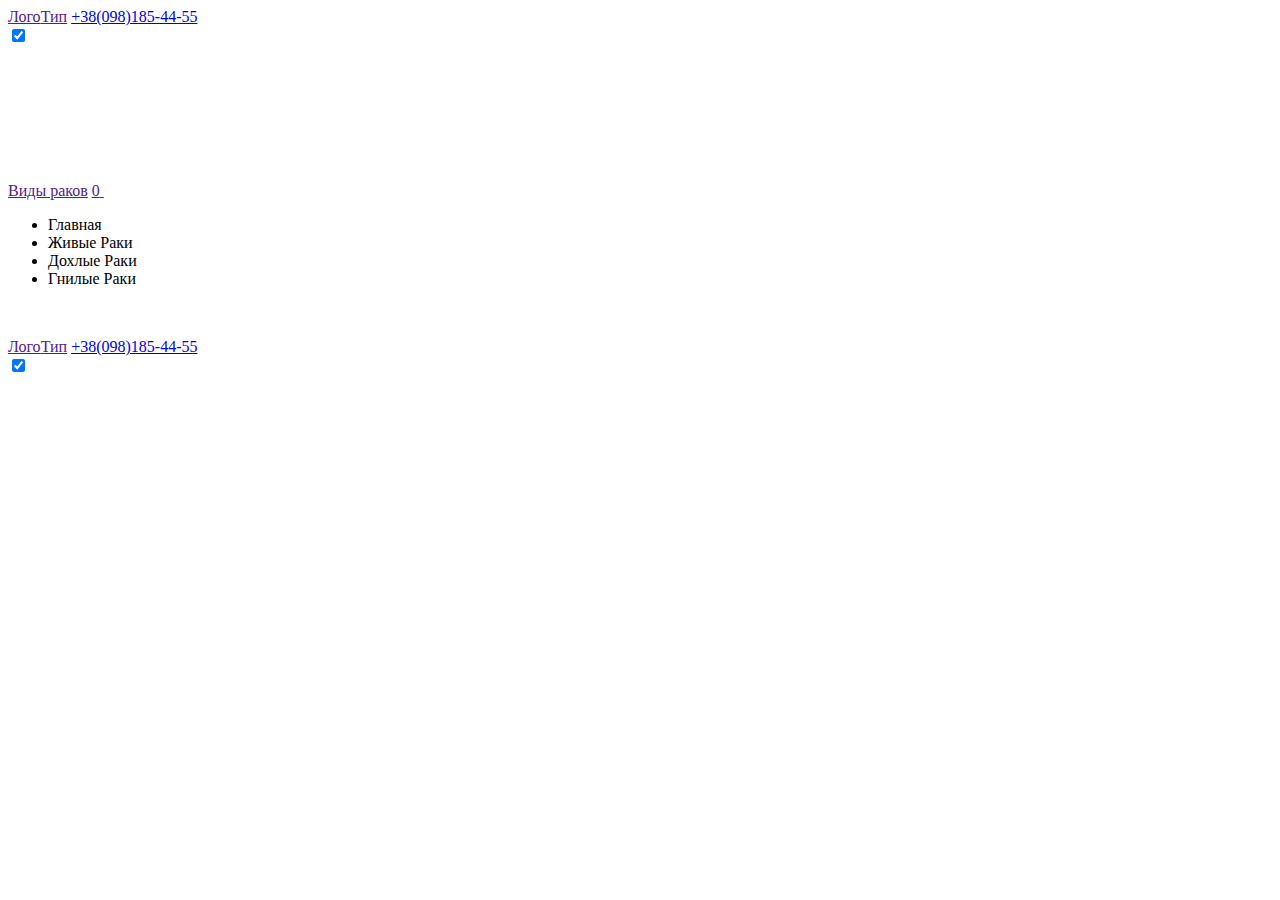
==== index.html @ a0a63b9e "Deploying to gh-pages from @ samvel216/rack-shop@b340d31bec948eea5cbb80d4e9f3c05e828962b3 🚀" ====
<!DOCTYPE html><html lang="ru"><head><meta charset="utf-8"><meta name="viewport" content="width=device-width, initial-scale=1.0"><title>Page title</title><link rel="stylesheet" href="/parcel-project-template/index.c69192d4.css"><script type="module" src="/parcel-project-template/index.b8bb5008.js"></script><script src="/parcel-project-template/index.08729a36.js" nomodule="" defer></script></head><body> <header> <div class="container"> <a href="">Лого<SPan>Тип</SPan></a> <a href="tel:+38(098)185-44-55">+38(098)185-44-55</a> <div> <a href=""> <input type="checkbox" checked> <span></span> </a></div> <a href="">Виды раков</a> <a href="" class="header-basket-link"> <span class="header-basket-span">0</span> <svg class="icon-basket"> <use href="/parcel-project-template/sprite.792d136c.svg#icon-cart"></use> </svg> </a> <div> <nav> <ul> <li class="item">Главная</li> <li class="item">Живые Раки</li> <li class="item">Дохлые Раки</li> <li class="item">Гнилые Раки</li> </ul> </nav> </div> </div> </header> <main> <section> <div class="container"> <ul class="hero-list-img"> <img src="/parcel-project-template/dsdsdsd.bf32011e.jpg" alt=""> </ul> </div> </section> </main>  <footer> <div class="container"> <a href="">Лого<SPan>Тип</SPan></a> <a href="tel:+38(098)185-44-55">+38(098)185-44-55</a> <div> <a href=""> <input type="checkbox" checked> <span></span> </a></div> <ul> </ul> </div> </footer> </body></html>
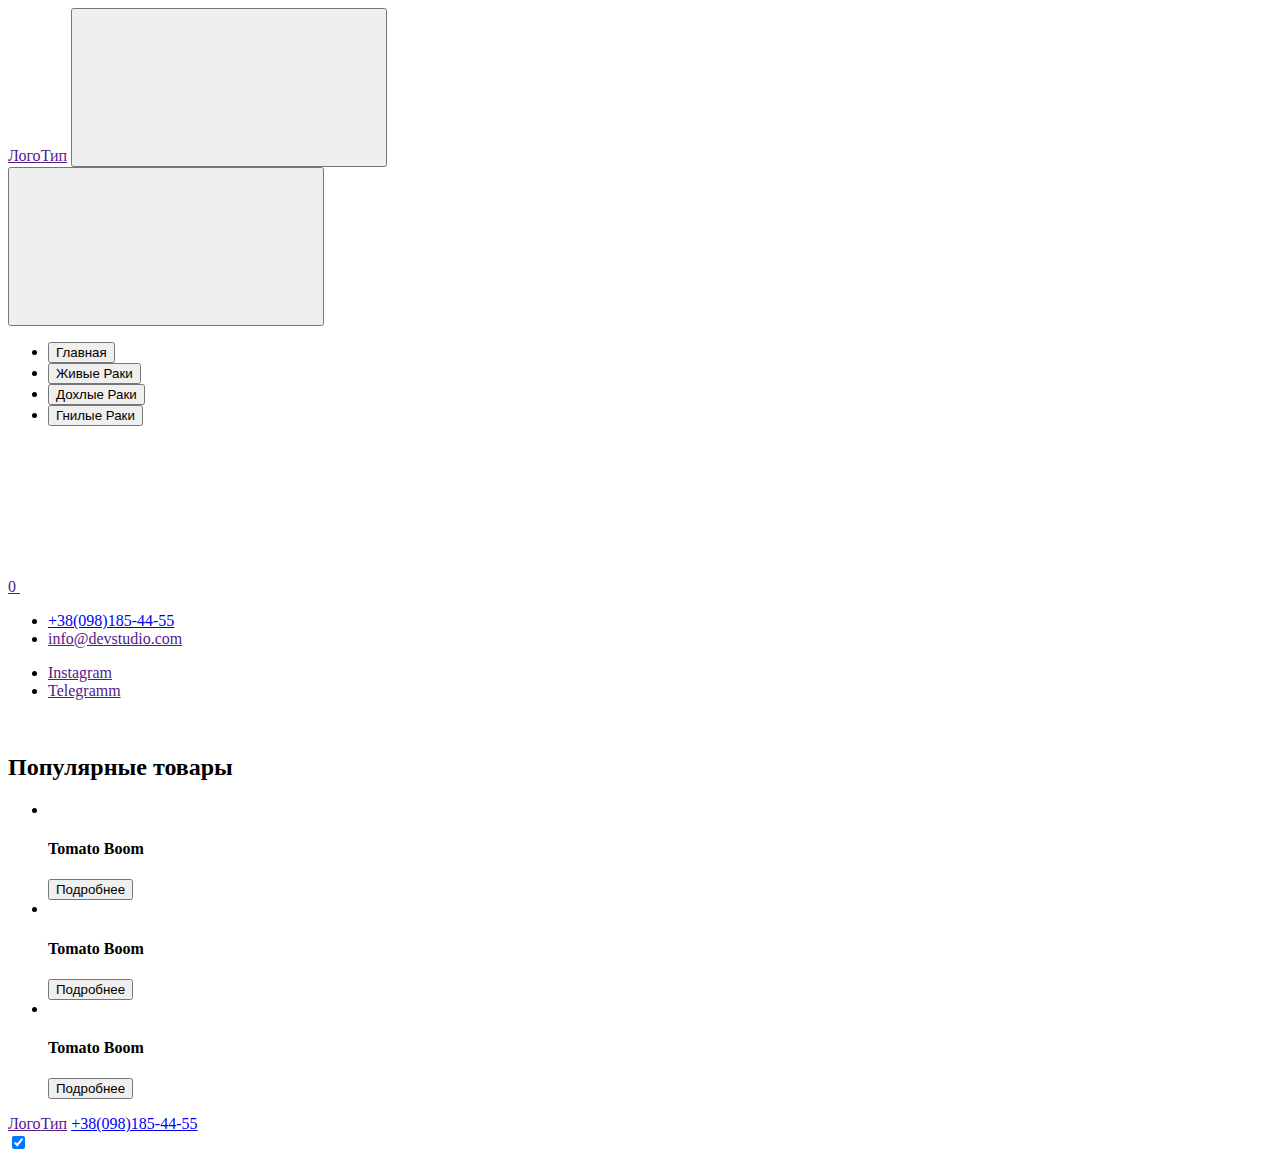
==== commit 4ef560e6: "Deploying to gh-pages from @ samvel216/rack-shop@1ed7246db6322fa211f93b2540880ab4fd7a0751 🚀" ====
--- a/index.html
+++ b/index.html
@@ -1 +1 @@
-<!DOCTYPE html><html lang="ru"><head><meta charset="utf-8"><meta name="viewport" content="width=device-width, initial-scale=1.0"><title>Page title</title><link rel="stylesheet" href="/parcel-project-template/index.c69192d4.css"><script type="module" src="/parcel-project-template/index.b8bb5008.js"></script><script src="/parcel-project-template/index.08729a36.js" nomodule="" defer></script></head><body> <header> <div class="container"> <a href="">Лого<SPan>Тип</SPan></a> <a href="tel:+38(098)185-44-55">+38(098)185-44-55</a> <div> <a href=""> <input type="checkbox" checked> <span></span> </a></div> <a href="">Виды раков</a> <a href="" class="header-basket-link"> <span class="header-basket-span">0</span> <svg class="icon-basket"> <use href="/parcel-project-template/sprite.792d136c.svg#icon-cart"></use> </svg> </a> <div> <nav> <ul> <li class="item">Главная</li> <li class="item">Живые Раки</li> <li class="item">Дохлые Раки</li> <li class="item">Гнилые Раки</li> </ul> </nav> </div> </div> </header> <main> <section> <div class="container"> <ul class="hero-list-img"> <img src="/parcel-project-template/dsdsdsd.bf32011e.jpg" alt=""> </ul> </div> </section> </main>  <footer> <div class="container"> <a href="">Лого<SPan>Тип</SPan></a> <a href="tel:+38(098)185-44-55">+38(098)185-44-55</a> <div> <a href=""> <input type="checkbox" checked> <span></span> </a></div> <ul> </ul> </div> </footer> </body></html>+<!DOCTYPE html><html lang="ru"><head><meta charset="utf-8"><meta name="viewport" content="width=device-width, initial-scale=1.0"><title>Page title</title><link rel="stylesheet" href="/parcel-project-template/index.c5e5fc7b.css"><link rel="stylesheet" href="https://cdnjs.cloudflare.com/ajax/libs/modern-normalize/1.0.0/modern-normalize.min.css" integrity="sha512-ISS7cAi1PEhQ8jnbJpJZMd29NlhNj4AWYyLOSp2CE/CsHxTCu+r+t0D2yoJudVrd0/8fTVPUVDzY5Tvli75u/g==" crossorigin><link href="https://fonts.googleapis.com/css2?family=Raleway:wght@400;500;700&family=Roboto:wght@400;500;700&display=swap" rel="stylesheet"></head><body> <header class="header"> <div class="container"> <div class="base-header-container"> <a href="" class="logo-link">Лого<SPan class="logo-span">Тип</SPan></a> <button class="mobile-header-burger-btn"> <svg class="icon-basket"> <use href="/parcel-project-template/sprite.d1fb9d0d.svg#icon-menu_40px"></use> </svg> </button> </div> <div class="mobile-header-menu-container"> <button class="mobile-header-close-button"> <svg class="mobile-header-close-icon"> <use href="/parcel-project-template/sprite.d1fb9d0d.svg#icon-Vector-17"></use> </svg> </button> <nav class="mobile-header-nav"> <ul class="mobile-header-nav-list"> <li class="item"> <button class="header-btn">Главная</button> </li> <li class="item"> <button class="header-btn">Живые Раки</button> </li> <li class="item"> <button class="header-btn">Дохлые Раки</button> </li> <li class="item"> <button class="header-btn">Гнилые Раки</button></li> </ul> </nav> <div class="header-basket-container"> <a href="" class="header-basket-link"> <span class="header-basket-span">0</span> <svg class="icon-basket"> <use href="/parcel-project-template/sprite.d1fb9d0d.svg#icon-cart"></use> </svg> </a> </div> <ul class="mobile-header-contacts-list"> <li class="item"> <a href="tel:+38(098)185-44-55" class="link">+38(098)185-44-55</a> </li> <li class="item"> <a href="" class="link">info@devstudio.com</a> </li> </ul> <ul class="mobile-header-social-list"> <li class="item"> <a href="" class="link">Instagram</a> </li> <li class="item"> <a href="" class="link">Telegramm</a> </li> </ul> </div> </div> </header> <main> <section> <div class="container"> <div class="img-hero-container"> <div> <img src="/parcel-project-template/render-photo-2.bf32011e.jpg" alt=""> </div> </div> </div> </section> <section class="product-section"> <div class="container"> <h2 class="product-main-title">Популярные товары</h2> <ul class="product-popular-list"> <li class="item"> <div class="product-card-container"> <img src="/parcel-project-template/render-photo-1.8f935313.jpg" alt=""> <div class="product-card-text-container"> <h4 class="product-card-title">Tomato Boom</h4> <button class="product-card-btn">Подробнее</button> </div> </div> </li> <li class="item"> <div class="product-card-container"> <img src="/parcel-project-template/render-photo-2.bf32011e.jpg" alt=""> <div class="product-card-text-container"> <h4 class="product-card-title">Tomato Boom</h4> <button class="product-card-btn">Подробнее</button> </div> </div> </li> <li class="item"> <div class="product-card-container"> <img src="/parcel-project-template/render-photo-3.4c637232.jpg" alt=""> <div class="product-card-text-container"> <h4 class="product-card-title">Tomato Boom</h4> <button class="product-card-btn">Подробнее</button> </div> </div> </li> </ul> </div> </section> </main> <footer> <div class="container"> <a href="">Лого<SPan>Тип</SPan></a> <a href="tel:+38(098)185-44-55">+38(098)185-44-55</a> <div> <a href=""> <input type="checkbox" checked> <span></span> </a></div> <ul> </ul> </div> </footer> <script src="/parcel-project-template/index.7f773486.js"></script> </body></html>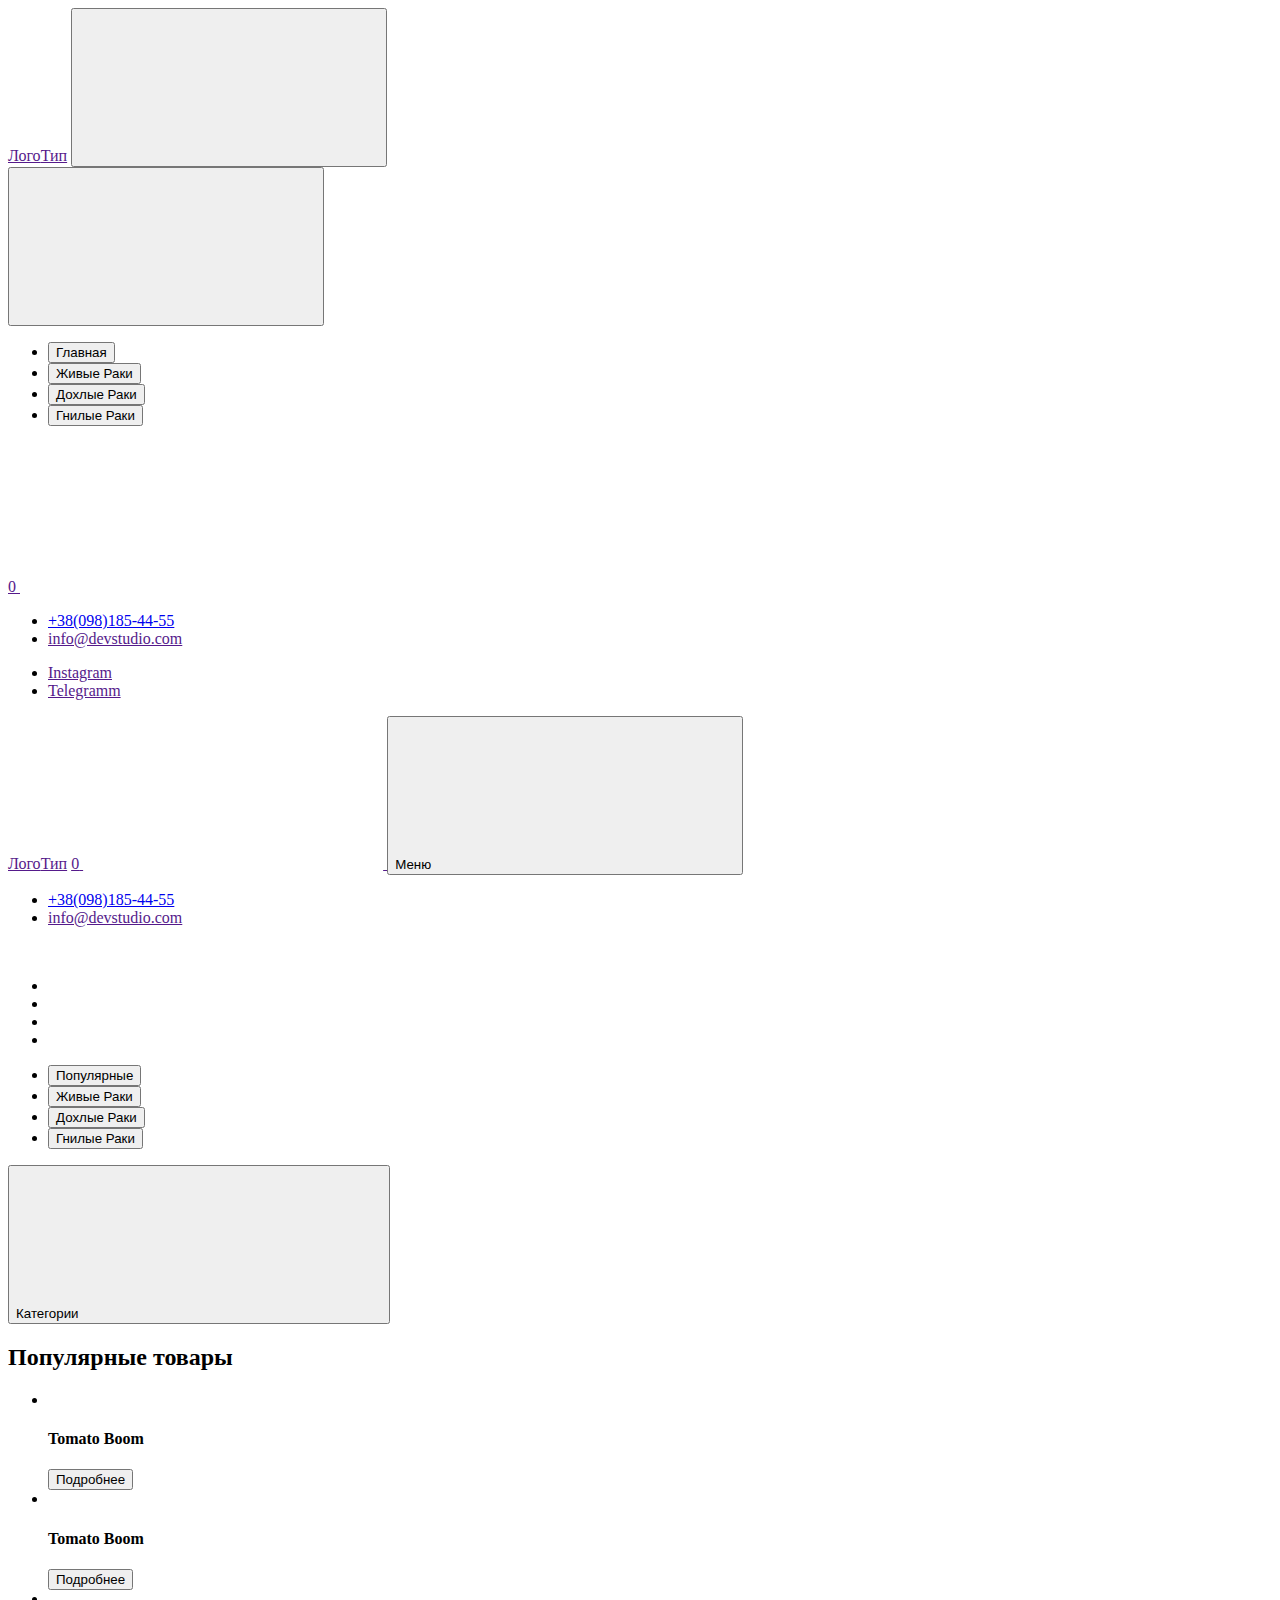
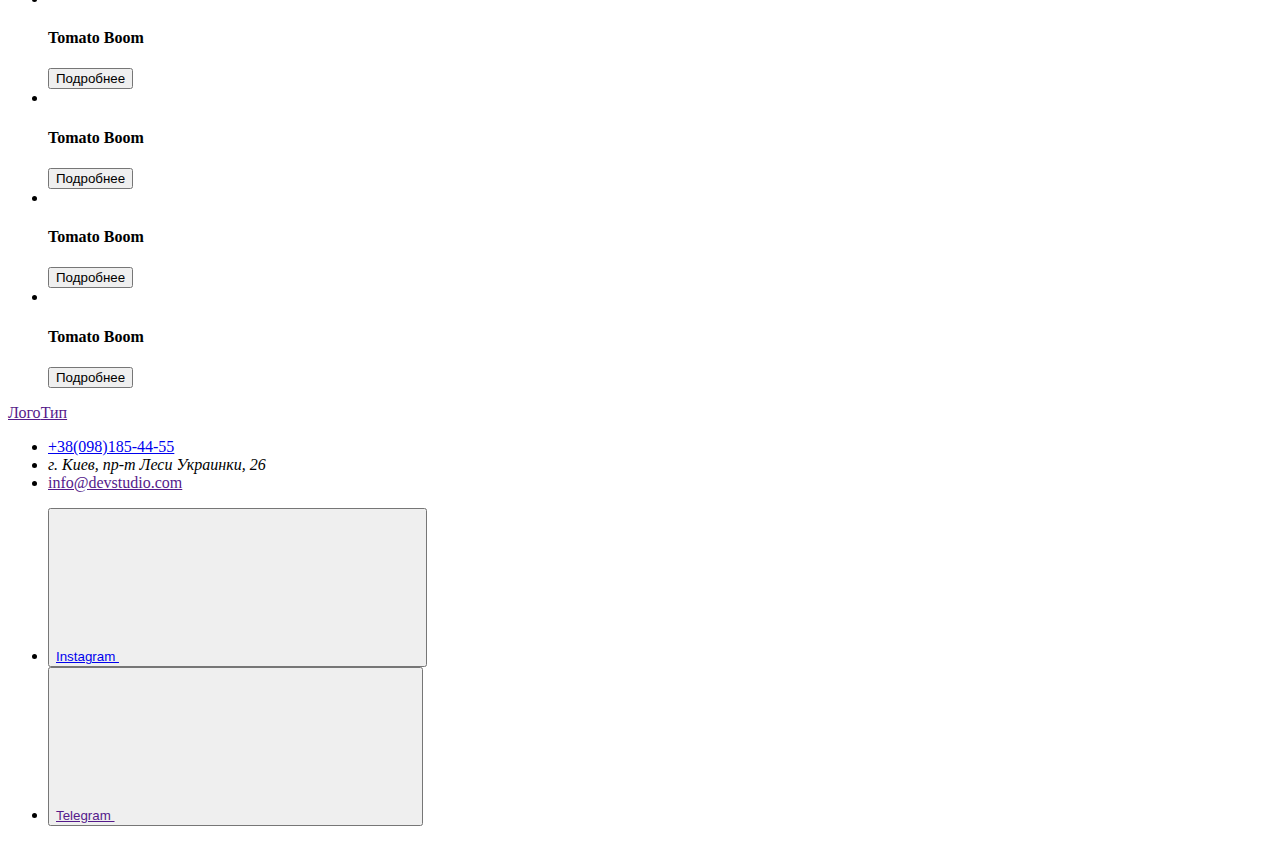
==== commit b2d41960: "Deploying to gh-pages from @ samvel216/rack-shop@a854657fcd83a76110f0c424c4496f323bcaf15a 🚀" ====
--- a/index.html
+++ b/index.html
@@ -1 +1 @@
-<!DOCTYPE html><html lang="ru"><head><meta charset="utf-8"><meta name="viewport" content="width=device-width, initial-scale=1.0"><title>Page title</title><link rel="stylesheet" href="/parcel-project-template/index.c5e5fc7b.css"><link rel="stylesheet" href="https://cdnjs.cloudflare.com/ajax/libs/modern-normalize/1.0.0/modern-normalize.min.css" integrity="sha512-ISS7cAi1PEhQ8jnbJpJZMd29NlhNj4AWYyLOSp2CE/CsHxTCu+r+t0D2yoJudVrd0/8fTVPUVDzY5Tvli75u/g==" crossorigin><link href="https://fonts.googleapis.com/css2?family=Raleway:wght@400;500;700&family=Roboto:wght@400;500;700&display=swap" rel="stylesheet"></head><body> <header class="header"> <div class="container"> <div class="base-header-container"> <a href="" class="logo-link">Лого<SPan class="logo-span">Тип</SPan></a> <button class="mobile-header-burger-btn"> <svg class="icon-basket"> <use href="/parcel-project-template/sprite.d1fb9d0d.svg#icon-menu_40px"></use> </svg> </button> </div> <div class="mobile-header-menu-container"> <button class="mobile-header-close-button"> <svg class="mobile-header-close-icon"> <use href="/parcel-project-template/sprite.d1fb9d0d.svg#icon-Vector-17"></use> </svg> </button> <nav class="mobile-header-nav"> <ul class="mobile-header-nav-list"> <li class="item"> <button class="header-btn">Главная</button> </li> <li class="item"> <button class="header-btn">Живые Раки</button> </li> <li class="item"> <button class="header-btn">Дохлые Раки</button> </li> <li class="item"> <button class="header-btn">Гнилые Раки</button></li> </ul> </nav> <div class="header-basket-container"> <a href="" class="header-basket-link"> <span class="header-basket-span">0</span> <svg class="icon-basket"> <use href="/parcel-project-template/sprite.d1fb9d0d.svg#icon-cart"></use> </svg> </a> </div> <ul class="mobile-header-contacts-list"> <li class="item"> <a href="tel:+38(098)185-44-55" class="link">+38(098)185-44-55</a> </li> <li class="item"> <a href="" class="link">info@devstudio.com</a> </li> </ul> <ul class="mobile-header-social-list"> <li class="item"> <a href="" class="link">Instagram</a> </li> <li class="item"> <a href="" class="link">Telegramm</a> </li> </ul> </div> </div> </header> <main> <section> <div class="container"> <div class="img-hero-container"> <div> <img src="/parcel-project-template/render-photo-2.bf32011e.jpg" alt=""> </div> </div> </div> </section> <section class="product-section"> <div class="container"> <h2 class="product-main-title">Популярные товары</h2> <ul class="product-popular-list"> <li class="item"> <div class="product-card-container"> <img src="/parcel-project-template/render-photo-1.8f935313.jpg" alt=""> <div class="product-card-text-container"> <h4 class="product-card-title">Tomato Boom</h4> <button class="product-card-btn">Подробнее</button> </div> </div> </li> <li class="item"> <div class="product-card-container"> <img src="/parcel-project-template/render-photo-2.bf32011e.jpg" alt=""> <div class="product-card-text-container"> <h4 class="product-card-title">Tomato Boom</h4> <button class="product-card-btn">Подробнее</button> </div> </div> </li> <li class="item"> <div class="product-card-container"> <img src="/parcel-project-template/render-photo-3.4c637232.jpg" alt=""> <div class="product-card-text-container"> <h4 class="product-card-title">Tomato Boom</h4> <button class="product-card-btn">Подробнее</button> </div> </div> </li> </ul> </div> </section> </main> <footer> <div class="container"> <a href="">Лого<SPan>Тип</SPan></a> <a href="tel:+38(098)185-44-55">+38(098)185-44-55</a> <div> <a href=""> <input type="checkbox" checked> <span></span> </a></div> <ul> </ul> </div> </footer> <script src="/parcel-project-template/index.7f773486.js"></script> </body></html>+<!DOCTYPE html><html lang="ru"><head><meta charset="utf-8"><meta name="viewport" content="width=device-width, initial-scale=1.0"><title>Page title</title><link rel="stylesheet" href="/parcel-project-template/index.13a74320.css"><link rel="stylesheet" href="https://cdnjs.cloudflare.com/ajax/libs/modern-normalize/1.0.0/modern-normalize.min.css" integrity="sha512-ISS7cAi1PEhQ8jnbJpJZMd29NlhNj4AWYyLOSp2CE/CsHxTCu+r+t0D2yoJudVrd0/8fTVPUVDzY5Tvli75u/g==" crossorigin><link href="https://fonts.googleapis.com/css2?family=Raleway:wght@400;500;700&family=Roboto:wght@400;500;700&display=swap" rel="stylesheet"></head><body> <header class="header"> <div class="container"> <div class="base-header-container"> <a href="" class="logo-link">Лого<SPan class="logo-span">Тип</SPan></a> <button class="mobile-header-burger-btn"> <svg class="icon-basket"> <use href="/parcel-project-template/sprite.e2275420.svg#icon-menu_40px"></use> </svg> </button> </div> <div class="mobile-header-menu-container"> <button class="mobile-header-close-button"> <svg class="mobile-header-close-icon"> <use href="/parcel-project-template/sprite.e2275420.svg#icon-Vector-17"></use> </svg> </button> <nav class="mobile-header-nav"> <ul class="mobile-header-nav-list"> <li class="item"> <button class="header-btn">Главная</button> </li> <li class="item"> <button class="header-btn">Живые Раки</button> </li> <li class="item"> <button class="header-btn">Дохлые Раки</button> </li> <li class="item"> <button class="header-btn">Гнилые Раки</button></li> </ul> </nav> <div class="header-basket-container"> <a href="" class="header-basket-link"> <span class="header-basket-span">0</span> <svg class="icon-basket"> <use href="/parcel-project-template/sprite.e2275420.svg#icon-cart"></use> </svg> </a> </div> <ul class="mobile-header-contacts-list"> <li class="item"> <a href="tel:+38(098)185-44-55" class="link">+38(098)185-44-55</a> </li> <li class="item"> <a href="" class="link">info@devstudio.com</a> </li> </ul> <ul class="mobile-header-social-list"> <li class="item"> <a href="" class="link">Instagram</a> </li> <li class="item"> <a href="" class="link">Telegramm</a> </li> </ul> </div> <div class="desctop-header-container"> <a href="" class="logo-link">Лого<SPan class="logo-span">Тип</SPan></a> <a href="" class="desctop-header-basket-link"> <span class="header-basket-span">0</span> <svg class="icon-basket"> <use href="/parcel-project-template/sprite.e2275420.svg#icon-cart"></use> </svg> </a> <button class="desctop-header-menu-btn">Меню <svg class="desctop-header-menu-icon"> <use href="/parcel-project-template/sprite.e2275420.svg#icon-circle-down"></use> </svg> </button> <ul class="desctop-header-contacts-list"> <li class="item"> <a href="tel:+38(098)185-44-55" class="link">+38(098)185-44-55</a> </li> <li class="item"> <a href="" class="link">info@devstudio.com</a> </li> </ul> </div> </div> </header> <main> <section> <div class="container"> <div class="img-hero-container"> <img src="/parcel-project-template/render-photo-2.bf32011e.jpg" alt=""> </div> <div class="hero-computer-container"> <ul class="hero-advantage-list"> <li class="item"> <div class="hero-card-container lalka"> <img src="/parcel-project-template/render-photo-2.bf32011e.jpg" alt=""> </div> </li> <li class="item"> <div class="hero-card-container"> <img src="/parcel-project-template/render-photo-2.bf32011e.jpg" alt=""> </div> </li> <li class="item"> <div class="hero-card-container"> <img src="/parcel-project-template/render-photo-2.bf32011e.jpg" alt=""> </div> </li> <li class="item"> <div class="hero-card-container"> <img src="/parcel-project-template/render-photo-2.bf32011e.jpg" alt=""> </div> </li> </ul> </div> </div> </section> <section class="product-section"> <div class="container"> <ul class="desctop-product-btn-list"> <li class="item"> <button class="product-btn">Популярные</button> </li> <li class="item"> <button class="product-btn">Живые Раки</button> </li> <li class="item"> <button class="product-btn">Дохлые Раки</button> </li> <li class="item"> <button class="product-btn">Гнилые Раки</button></li> </ul> <button class="product-category-btn">Категории <svg class="product-category-icon"> <use href="/parcel-project-template/sprite.e2275420.svg#icon-circle-up"></use> </svg> </button> <div class="category-container"> </div> <h2 class="product-main-title">Популярные товары</h2> <ul class="product-popular-list"> <li class="item"> <div class="product-card-container"> <img src="/parcel-project-template/render-photo-2.bf32011e.jpg" alt=""> <div class="product-card-text-container"> <h4 class="product-card-title">Tomato Boom</h4> <button class="product-card-btn">Подробнее</button> </div> </div> </li> <li class="item"> <div class="product-card-container"> <img src="/parcel-project-template/render-photo-2.bf32011e.jpg" alt=""> <div class="product-card-text-container"> <h4 class="product-card-title">Tomato Boom</h4> <button class="product-card-btn">Подробнее</button> </div> </div> </li> <li class="item"> <div class="product-card-container"> <img src="/parcel-project-template/render-photo-3.4c637232.jpg" alt=""> <div class="product-card-text-container"> <h4 class="product-card-title">Tomato Boom</h4> <button class="product-card-btn">Подробнее</button> </div> </div> </li> <li class="item"> <div class="product-card-container"> <img src="/parcel-project-template/render-photo-2.bf32011e.jpg" alt=""> <div class="product-card-text-container"> <h4 class="product-card-title">Tomato Boom</h4> <button class="product-card-btn">Подробнее</button> </div> </div> </li> <li class="item"> <div class="product-card-container"> <img src="/parcel-project-template/render-photo-2.bf32011e.jpg" alt=""> <div class="product-card-text-container"> <h4 class="product-card-title">Tomato Boom</h4> <button class="product-card-btn">Подробнее</button> </div> </div> </li> <li class="item"> <div class="product-card-container"> <img src="/parcel-project-template/render-photo-3.4c637232.jpg" alt=""> <div class="product-card-text-container"> <h4 class="product-card-title">Tomato Boom</h4> <button class="product-card-btn">Подробнее</button> </div> </div> </li> </ul> </div> </section> </main> <footer> <footer class="footer"> <div class="container"> <div class="footer-contacts-container"> <a href="" class="logo-link">Лого<SPan class="logo-span">Тип</SPan></a> <ul class="footer-contacts-list"> <li class="item"> <a href="tel:+38(098)185-44-55" class="link">+38(098)185-44-55</a> </li> <li class="item"> <address class="link">г. Киев, пр-т Леси Украинки, 26</address> </li> <li class="item"> <a href="" class="link mail-link">info@devstudio.com</a> </li> </ul> </div> <ul class="footer-social-list"> <li class="item"> <button class="footer-social-btn"> <a href="https://www.instagram.com/" class="link"> Instagram <svg class="footer-social-icon instagram-icon"> <use href="/parcel-project-template/sprite.e2275420.svg#icon-instagram"></use> </svg> </a> </button> </li> <li class="item telegramm-item"> <button class="footer-social-btn"> <a href="" class="link"> Telegram <svg class="footer-social-icon telegramm-icon"> <use href="/parcel-project-template/sprite.e2275420.svg#icon-telegram"></use> </svg> </a> </button> </li> </ul> </div> </footer> </footer> <script src="/parcel-project-template/index.7f773486.js"></script> </body></html>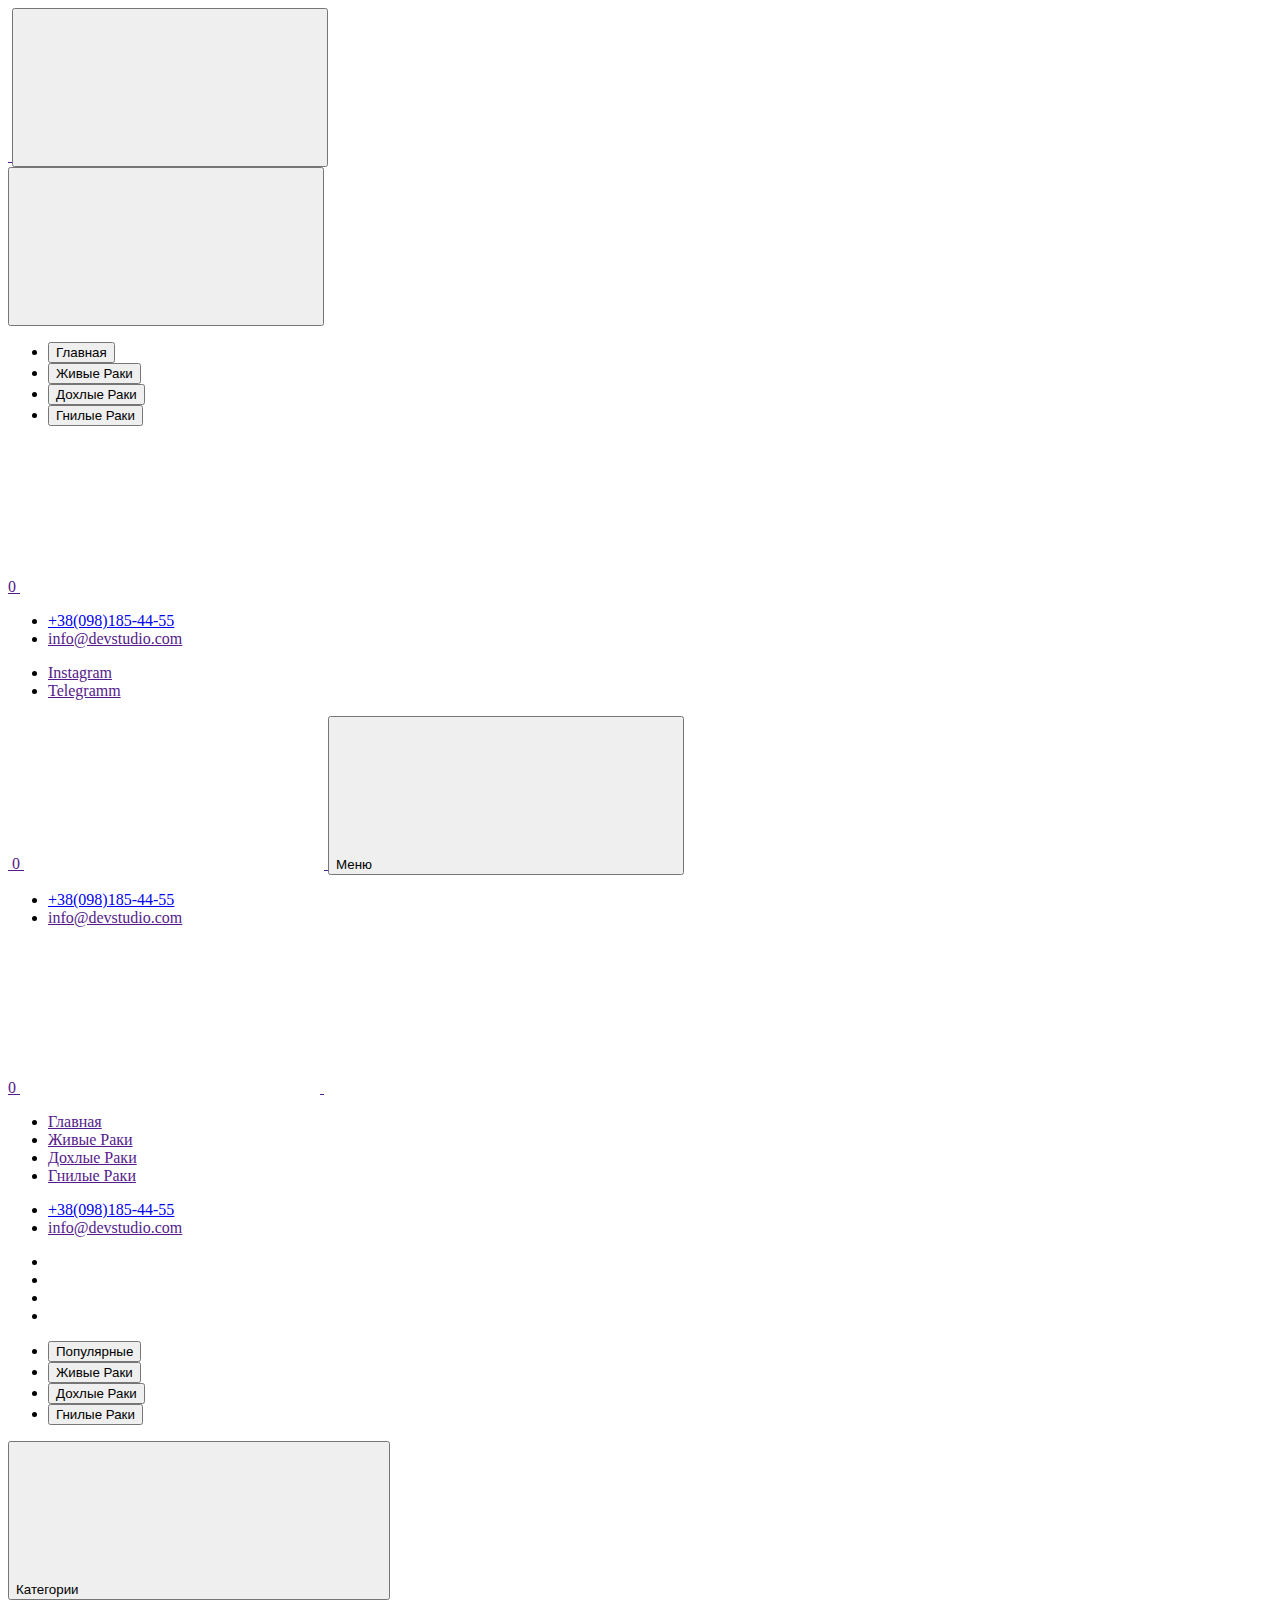
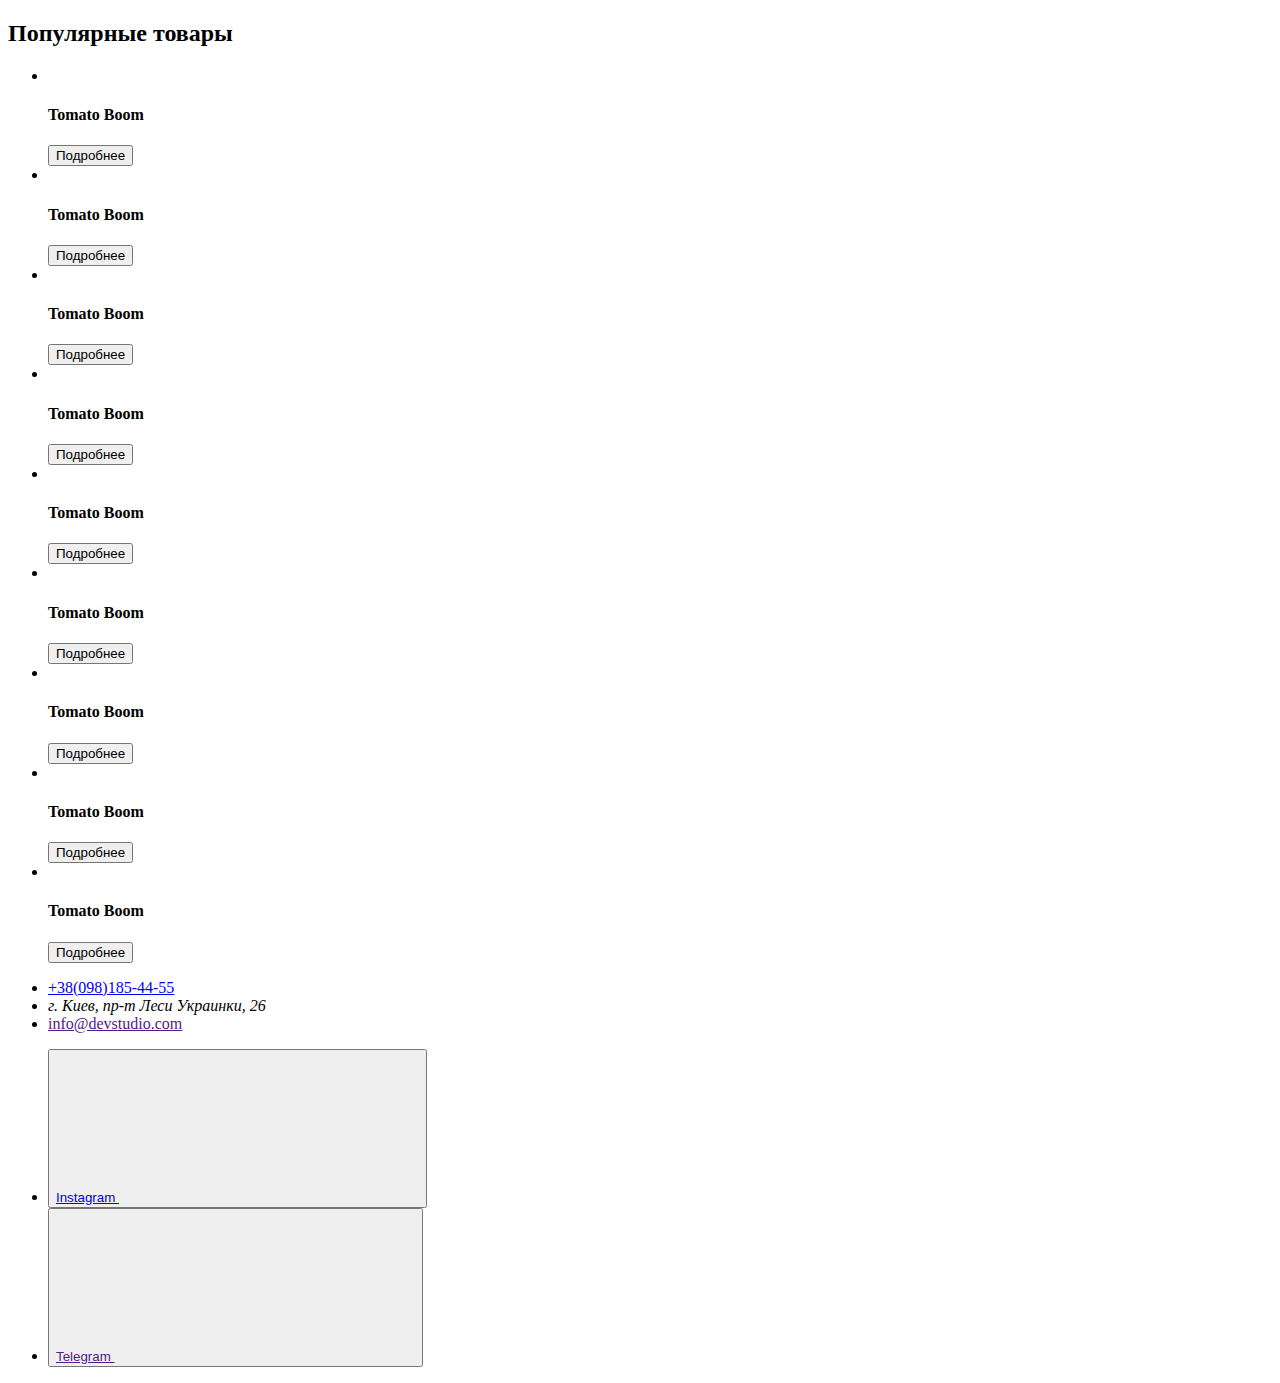
==== commit fb81039a: "Deploying to gh-pages from @ samvel216/rack-shop@9553a554e15fcb374150fcb2196486a4e9339429 🚀" ====
--- a/index.html
+++ b/index.html
@@ -1 +1 @@
-<!DOCTYPE html><html lang="ru"><head><meta charset="utf-8"><meta name="viewport" content="width=device-width, initial-scale=1.0"><title>Page title</title><link rel="stylesheet" href="/parcel-project-template/index.13a74320.css"><link rel="stylesheet" href="https://cdnjs.cloudflare.com/ajax/libs/modern-normalize/1.0.0/modern-normalize.min.css" integrity="sha512-ISS7cAi1PEhQ8jnbJpJZMd29NlhNj4AWYyLOSp2CE/CsHxTCu+r+t0D2yoJudVrd0/8fTVPUVDzY5Tvli75u/g==" crossorigin><link href="https://fonts.googleapis.com/css2?family=Raleway:wght@400;500;700&family=Roboto:wght@400;500;700&display=swap" rel="stylesheet"></head><body> <header class="header"> <div class="container"> <div class="base-header-container"> <a href="" class="logo-link">Лого<SPan class="logo-span">Тип</SPan></a> <button class="mobile-header-burger-btn"> <svg class="icon-basket"> <use href="/parcel-project-template/sprite.e2275420.svg#icon-menu_40px"></use> </svg> </button> </div> <div class="mobile-header-menu-container"> <button class="mobile-header-close-button"> <svg class="mobile-header-close-icon"> <use href="/parcel-project-template/sprite.e2275420.svg#icon-Vector-17"></use> </svg> </button> <nav class="mobile-header-nav"> <ul class="mobile-header-nav-list"> <li class="item"> <button class="header-btn">Главная</button> </li> <li class="item"> <button class="header-btn">Живые Раки</button> </li> <li class="item"> <button class="header-btn">Дохлые Раки</button> </li> <li class="item"> <button class="header-btn">Гнилые Раки</button></li> </ul> </nav> <div class="header-basket-container"> <a href="" class="header-basket-link"> <span class="header-basket-span">0</span> <svg class="icon-basket"> <use href="/parcel-project-template/sprite.e2275420.svg#icon-cart"></use> </svg> </a> </div> <ul class="mobile-header-contacts-list"> <li class="item"> <a href="tel:+38(098)185-44-55" class="link">+38(098)185-44-55</a> </li> <li class="item"> <a href="" class="link">info@devstudio.com</a> </li> </ul> <ul class="mobile-header-social-list"> <li class="item"> <a href="" class="link">Instagram</a> </li> <li class="item"> <a href="" class="link">Telegramm</a> </li> </ul> </div> <div class="desctop-header-container"> <a href="" class="logo-link">Лого<SPan class="logo-span">Тип</SPan></a> <a href="" class="desctop-header-basket-link"> <span class="header-basket-span">0</span> <svg class="icon-basket"> <use href="/parcel-project-template/sprite.e2275420.svg#icon-cart"></use> </svg> </a> <button class="desctop-header-menu-btn">Меню <svg class="desctop-header-menu-icon"> <use href="/parcel-project-template/sprite.e2275420.svg#icon-circle-down"></use> </svg> </button> <ul class="desctop-header-contacts-list"> <li class="item"> <a href="tel:+38(098)185-44-55" class="link">+38(098)185-44-55</a> </li> <li class="item"> <a href="" class="link">info@devstudio.com</a> </li> </ul> </div> </div> </header> <main> <section> <div class="container"> <div class="img-hero-container"> <img src="/parcel-project-template/render-photo-2.bf32011e.jpg" alt=""> </div> <div class="hero-computer-container"> <ul class="hero-advantage-list"> <li class="item"> <div class="hero-card-container lalka"> <img src="/parcel-project-template/render-photo-2.bf32011e.jpg" alt=""> </div> </li> <li class="item"> <div class="hero-card-container"> <img src="/parcel-project-template/render-photo-2.bf32011e.jpg" alt=""> </div> </li> <li class="item"> <div class="hero-card-container"> <img src="/parcel-project-template/render-photo-2.bf32011e.jpg" alt=""> </div> </li> <li class="item"> <div class="hero-card-container"> <img src="/parcel-project-template/render-photo-2.bf32011e.jpg" alt=""> </div> </li> </ul> </div> </div> </section> <section class="product-section"> <div class="container"> <ul class="desctop-product-btn-list"> <li class="item"> <button class="product-btn">Популярные</button> </li> <li class="item"> <button class="product-btn">Живые Раки</button> </li> <li class="item"> <button class="product-btn">Дохлые Раки</button> </li> <li class="item"> <button class="product-btn">Гнилые Раки</button></li> </ul> <button class="product-category-btn">Категории <svg class="product-category-icon"> <use href="/parcel-project-template/sprite.e2275420.svg#icon-circle-up"></use> </svg> </button> <div class="category-container"> </div> <h2 class="product-main-title">Популярные товары</h2> <ul class="product-popular-list"> <li class="item"> <div class="product-card-container"> <img src="/parcel-project-template/render-photo-2.bf32011e.jpg" alt=""> <div class="product-card-text-container"> <h4 class="product-card-title">Tomato Boom</h4> <button class="product-card-btn">Подробнее</button> </div> </div> </li> <li class="item"> <div class="product-card-container"> <img src="/parcel-project-template/render-photo-2.bf32011e.jpg" alt=""> <div class="product-card-text-container"> <h4 class="product-card-title">Tomato Boom</h4> <button class="product-card-btn">Подробнее</button> </div> </div> </li> <li class="item"> <div class="product-card-container"> <img src="/parcel-project-template/render-photo-3.4c637232.jpg" alt=""> <div class="product-card-text-container"> <h4 class="product-card-title">Tomato Boom</h4> <button class="product-card-btn">Подробнее</button> </div> </div> </li> <li class="item"> <div class="product-card-container"> <img src="/parcel-project-template/render-photo-2.bf32011e.jpg" alt=""> <div class="product-card-text-container"> <h4 class="product-card-title">Tomato Boom</h4> <button class="product-card-btn">Подробнее</button> </div> </div> </li> <li class="item"> <div class="product-card-container"> <img src="/parcel-project-template/render-photo-2.bf32011e.jpg" alt=""> <div class="product-card-text-container"> <h4 class="product-card-title">Tomato Boom</h4> <button class="product-card-btn">Подробнее</button> </div> </div> </li> <li class="item"> <div class="product-card-container"> <img src="/parcel-project-template/render-photo-3.4c637232.jpg" alt=""> <div class="product-card-text-container"> <h4 class="product-card-title">Tomato Boom</h4> <button class="product-card-btn">Подробнее</button> </div> </div> </li> </ul> </div> </section> </main> <footer> <footer class="footer"> <div class="container"> <div class="footer-contacts-container"> <a href="" class="logo-link">Лого<SPan class="logo-span">Тип</SPan></a> <ul class="footer-contacts-list"> <li class="item"> <a href="tel:+38(098)185-44-55" class="link">+38(098)185-44-55</a> </li> <li class="item"> <address class="link">г. Киев, пр-т Леси Украинки, 26</address> </li> <li class="item"> <a href="" class="link mail-link">info@devstudio.com</a> </li> </ul> </div> <ul class="footer-social-list"> <li class="item"> <button class="footer-social-btn"> <a href="https://www.instagram.com/" class="link"> Instagram <svg class="footer-social-icon instagram-icon"> <use href="/parcel-project-template/sprite.e2275420.svg#icon-instagram"></use> </svg> </a> </button> </li> <li class="item telegramm-item"> <button class="footer-social-btn"> <a href="" class="link"> Telegram <svg class="footer-social-icon telegramm-icon"> <use href="/parcel-project-template/sprite.e2275420.svg#icon-telegram"></use> </svg> </a> </button> </li> </ul> </div> </footer> </footer> <script src="/parcel-project-template/index.7f773486.js"></script> </body></html>+<!DOCTYPE html><html lang="ru"><head><meta charset="utf-8"><meta name="viewport" content="width=device-width, initial-scale=1.0"><title>Page title</title><link rel="stylesheet" href="/parcel-project-template/index.309d6676.css"><link rel="stylesheet" href="https://cdnjs.cloudflare.com/ajax/libs/modern-normalize/1.0.0/modern-normalize.min.css" integrity="sha512-ISS7cAi1PEhQ8jnbJpJZMd29NlhNj4AWYyLOSp2CE/CsHxTCu+r+t0D2yoJudVrd0/8fTVPUVDzY5Tvli75u/g==" crossorigin><link href="https://fonts.googleapis.com/css2?family=Raleway:wght@400;500;700&family=Roboto:wght@400;500;700&display=swap" rel="stylesheet"><link rel="preconnect" href="https://fonts.googleapis.com"><link rel="preconnect" href="https://fonts.gstatic.com" crossorigin><link href="https://fonts.googleapis.com/css2?family=Edu+SA+Beginner:wght@400;500;700&family=Ibarra+Real+Nova:wght@400;700&display=swap" rel="stylesheet"></head><body> <header class="header"> <div class="container"> <div class="base-header-container"> <a href="" class="logo-link"> <img src="/parcel-project-template/LOGO%20PNG.278137b2.png" alt="" class="logo-img"> </a> <button class="mobile-header-burger-btn"> <svg class="icon-basket"> <use href="/parcel-project-template/sprite.e2275420.svg#icon-menu_40px"></use> </svg> </button> </div> <div class="mobile-header-menu-container"> <button class="mobile-header-close-button"> <svg class="mobile-header-close-icon"> <use href="/parcel-project-template/sprite.e2275420.svg#icon-Vector-17"></use> </svg> </button> <nav class="mobile-header-nav"> <ul class="mobile-header-nav-list"> <li class="item"> <button class="header-btn">Главная</button> </li> <li class="item"> <button class="header-btn">Живые Раки</button> </li> <li class="item"> <button class="header-btn">Дохлые Раки</button> </li> <li class="item"> <button class="header-btn">Гнилые Раки</button></li> </ul> </nav> <div class="header-basket-container"> <a href="" class="header-basket-link"> <span class="header-basket-span">0</span> <svg class="icon-basket"> <use href="/parcel-project-template/sprite.e2275420.svg#icon-cart"></use> </svg> </a> </div> <ul class="mobile-header-contacts-list"> <li class="item"> <a href="tel:+38(098)185-44-55" class="link">+38(098)185-44-55</a> </li> <li class="item"> <a href="" class="link">info@devstudio.com</a> </li> </ul> <ul class="mobile-header-social-list"> <li class="item"> <a href="" class="link">Instagram</a> </li> <li class="item"> <a href="" class="link">Telegramm</a> </li> </ul> </div> <div class="desctop-header-container"> <a href="" class="logo-link"> <img src="/parcel-project-template/LOGO%20PNG.278137b2.png" alt="" class="logo-img"> </a> <a href="" class="desctop-header-basket-link"> <span class="header-basket-span">0</span> <svg class="icon-basket"> <use href="/parcel-project-template/sprite.e2275420.svg#icon-cart"></use> </svg> </a> <button class="desctop-header-menu-btn">Меню <svg class="desctop-header-menu-icon"> <use href="/parcel-project-template/sprite.e2275420.svg#icon-circle-down"></use> </svg> </button> <ul class="desctop-header-contacts-list"> <li class="item"> <a href="tel:+38(098)185-44-55" class="link">+38(098)185-44-55</a> </li> <li class="item"> <a href="" class="link">info@devstudio.com</a> </li> </ul> </div> <div class="computer-header-container"> <a href="" class="header-basket-link"> <span class="header-basket-span">0</span> <svg class="icon-basket"> <use href="/parcel-project-template/sprite.e2275420.svg#icon-cart"></use> </svg> </a> <a href="" class="logo-link"> <img src="/parcel-project-template/LOGO%20PNG.278137b2.png" alt="" class="logo-img"> </a> <nav class="computer-header-nav"> <ul class="computer-header-nav-list"> <li class="item"> <a href="" class="link">Главная</a> </li> <li class="item"> <a href="" class="link">Живые Раки</a> </li> <li class="item"> <a href="" class="link">Дохлые Раки</a> </li> <li class="item"> <a href="" class="link">Гнилые Раки</a> </li></ul> </nav> <ul class="computer-header-contacts-list"> <li class="item"> <a href="tel:+38(098)185-44-55" class="link">+38(098)185-44-55</a> </li> <li class="item"> <a href="" class="link">info@devstudio.com</a> </li> </ul> </div> </div> </header> <main> <section class="section-hero"> <div class="container"> <div class="img-hero-container"> </div> <div class="hero-computer-container"> <ul class="hero-advantage-list"> <li class="item"> <div class="hero-card-container lalka"> <img src="/parcel-project-template/9c4721fbb621d43e630199d13e42daae-quality_100Xresize_crop_1Xallow_enlarge_0Xw_680Xh_510.12fd7b69.jpg" alt=""> </div> </li> <li class="item"> <div class="hero-card-container"> <img src="/parcel-project-template/9c4721fbb621d43e630199d13e42daae-quality_100Xresize_crop_1Xallow_enlarge_0Xw_680Xh_510.12fd7b69.jpg" alt=""> </div> </li> <li class="item"> <div class="hero-card-container"> <img src="/parcel-project-template/9c4721fbb621d43e630199d13e42daae-quality_100Xresize_crop_1Xallow_enlarge_0Xw_680Xh_510.12fd7b69.jpg" alt=""> </div> </li> <li class="item"> <div class="hero-card-container"> <img src="/parcel-project-template/9c4721fbb621d43e630199d13e42daae-quality_100Xresize_crop_1Xallow_enlarge_0Xw_680Xh_510.12fd7b69.jpg" alt=""> </div> </li> </ul> </div> </div> </section> <section class="product-section"> <div class="container"> <ul class="desctop-product-btn-list"> <li class="item"> <button class="product-btn">Популярные</button> </li> <li class="item"> <button class="product-btn">Живые Раки</button> </li> <li class="item"> <button class="product-btn">Дохлые Раки</button> </li> <li class="item"> <button class="product-btn">Гнилые Раки</button></li> </ul> <button class="product-category-btn">Категории <svg class="product-category-icon"> <use href="/parcel-project-template/sprite.e2275420.svg#icon-circle-up"></use> </svg> </button> <div class="category-container"> </div> <h2 class="product-main-title">Популярные товары</h2> <ul class="product-popular-list"> <li class="item"> <div class="product-card-container"> <img src="/parcel-project-template/9c4721fbb621d43e630199d13e42daae-quality_100Xresize_crop_1Xallow_enlarge_0Xw_680Xh_510.12fd7b69.jpg" alt=""> <div class="product-card-text-container"> <h4 class="product-card-title">Tomato Boom</h4> <button class="product-card-btn">Подробнее</button> </div> </div> </li> <li class="item"> <div class="product-card-container"> <img src="/parcel-project-template/9c4721fbb621d43e630199d13e42daae-quality_100Xresize_crop_1Xallow_enlarge_0Xw_680Xh_510.12fd7b69.jpg" alt=""> <div class="product-card-text-container"> <h4 class="product-card-title">Tomato Boom</h4> <button class="product-card-btn">Подробнее</button> </div> </div> </li> <li class="item"> <div class="product-card-container"> <img src="/parcel-project-template/9c4721fbb621d43e630199d13e42daae-quality_100Xresize_crop_1Xallow_enlarge_0Xw_680Xh_510.12fd7b69.jpg" alt=""> <div class="product-card-text-container"> <h4 class="product-card-title">Tomato Boom</h4> <button class="product-card-btn">Подробнее</button> </div> </div> </li> <li class="item"> <div class="product-card-container"> <img src="/parcel-project-template/9c4721fbb621d43e630199d13e42daae-quality_100Xresize_crop_1Xallow_enlarge_0Xw_680Xh_510.12fd7b69.jpg" alt=""> <div class="product-card-text-container"> <h4 class="product-card-title">Tomato Boom</h4> <button class="product-card-btn">Подробнее</button> </div> </div> </li> <li class="item"> <div class="product-card-container"> <img src="/parcel-project-template/9c4721fbb621d43e630199d13e42daae-quality_100Xresize_crop_1Xallow_enlarge_0Xw_680Xh_510.12fd7b69.jpg" alt=""> <div class="product-card-text-container"> <h4 class="product-card-title">Tomato Boom</h4> <button class="product-card-btn">Подробнее</button> </div> </div> </li> <li class="item"> <div class="product-card-container"> <img src="/parcel-project-template/9c4721fbb621d43e630199d13e42daae-quality_100Xresize_crop_1Xallow_enlarge_0Xw_680Xh_510.12fd7b69.jpg" alt=""> <div class="product-card-text-container"> <h4 class="product-card-title">Tomato Boom</h4> <button class="product-card-btn">Подробнее</button> </div> </div> </li> <li class="item"> <div class="product-card-container"> <img src="/parcel-project-template/9c4721fbb621d43e630199d13e42daae-quality_100Xresize_crop_1Xallow_enlarge_0Xw_680Xh_510.12fd7b69.jpg" alt=""> <div class="product-card-text-container"> <h4 class="product-card-title">Tomato Boom</h4> <button class="product-card-btn">Подробнее</button> </div> </div> </li> <li class="item"> <div class="product-card-container"> <img src="/parcel-project-template/9c4721fbb621d43e630199d13e42daae-quality_100Xresize_crop_1Xallow_enlarge_0Xw_680Xh_510.12fd7b69.jpg" alt=""> <div class="product-card-text-container"> <h4 class="product-card-title">Tomato Boom</h4> <button class="product-card-btn">Подробнее</button> </div> </div> </li> <li class="item"> <div class="product-card-container"> <img src="/parcel-project-template/9c4721fbb621d43e630199d13e42daae-quality_100Xresize_crop_1Xallow_enlarge_0Xw_680Xh_510.12fd7b69.jpg" alt=""> <div class="product-card-text-container"> <h4 class="product-card-title">Tomato Boom</h4> <button class="product-card-btn">Подробнее</button> </div> </div> </li> </ul> </div> </section> </main> <footer> <footer class="footer"> <div class="container"> <div class="footer-contacts-container"> <ul class="footer-contacts-list"> <li class="item"> <a href="tel:+38(098)185-44-55" class="link">+38(098)185-44-55</a> </li> <li class="item"> <address class="link">г. Киев, пр-т Леси Украинки, 26</address> </li> <li class="item"> <a href="" class="link mail-link">info@devstudio.com</a> </li> </ul> </div> <ul class="footer-social-list"> <li class="item"> <button class="footer-social-btn"> <a href="https://www.instagram.com/" class="link"> Instagram <svg class="footer-social-icon instagram-icon"> <use href="/parcel-project-template/sprite.e2275420.svg#icon-instagram"></use> </svg> </a> </button> </li> <li class="item telegramm-item"> <button class="footer-social-btn"> <a href="" class="link"> Telegram <svg class="footer-social-icon telegramm-icon"> <use href="/parcel-project-template/sprite.e2275420.svg#icon-telegram"></use> </svg> </a> </button> </li> </ul> </div> </footer> </footer> <script src="/parcel-project-template/index.7f773486.js"></script> </body></html>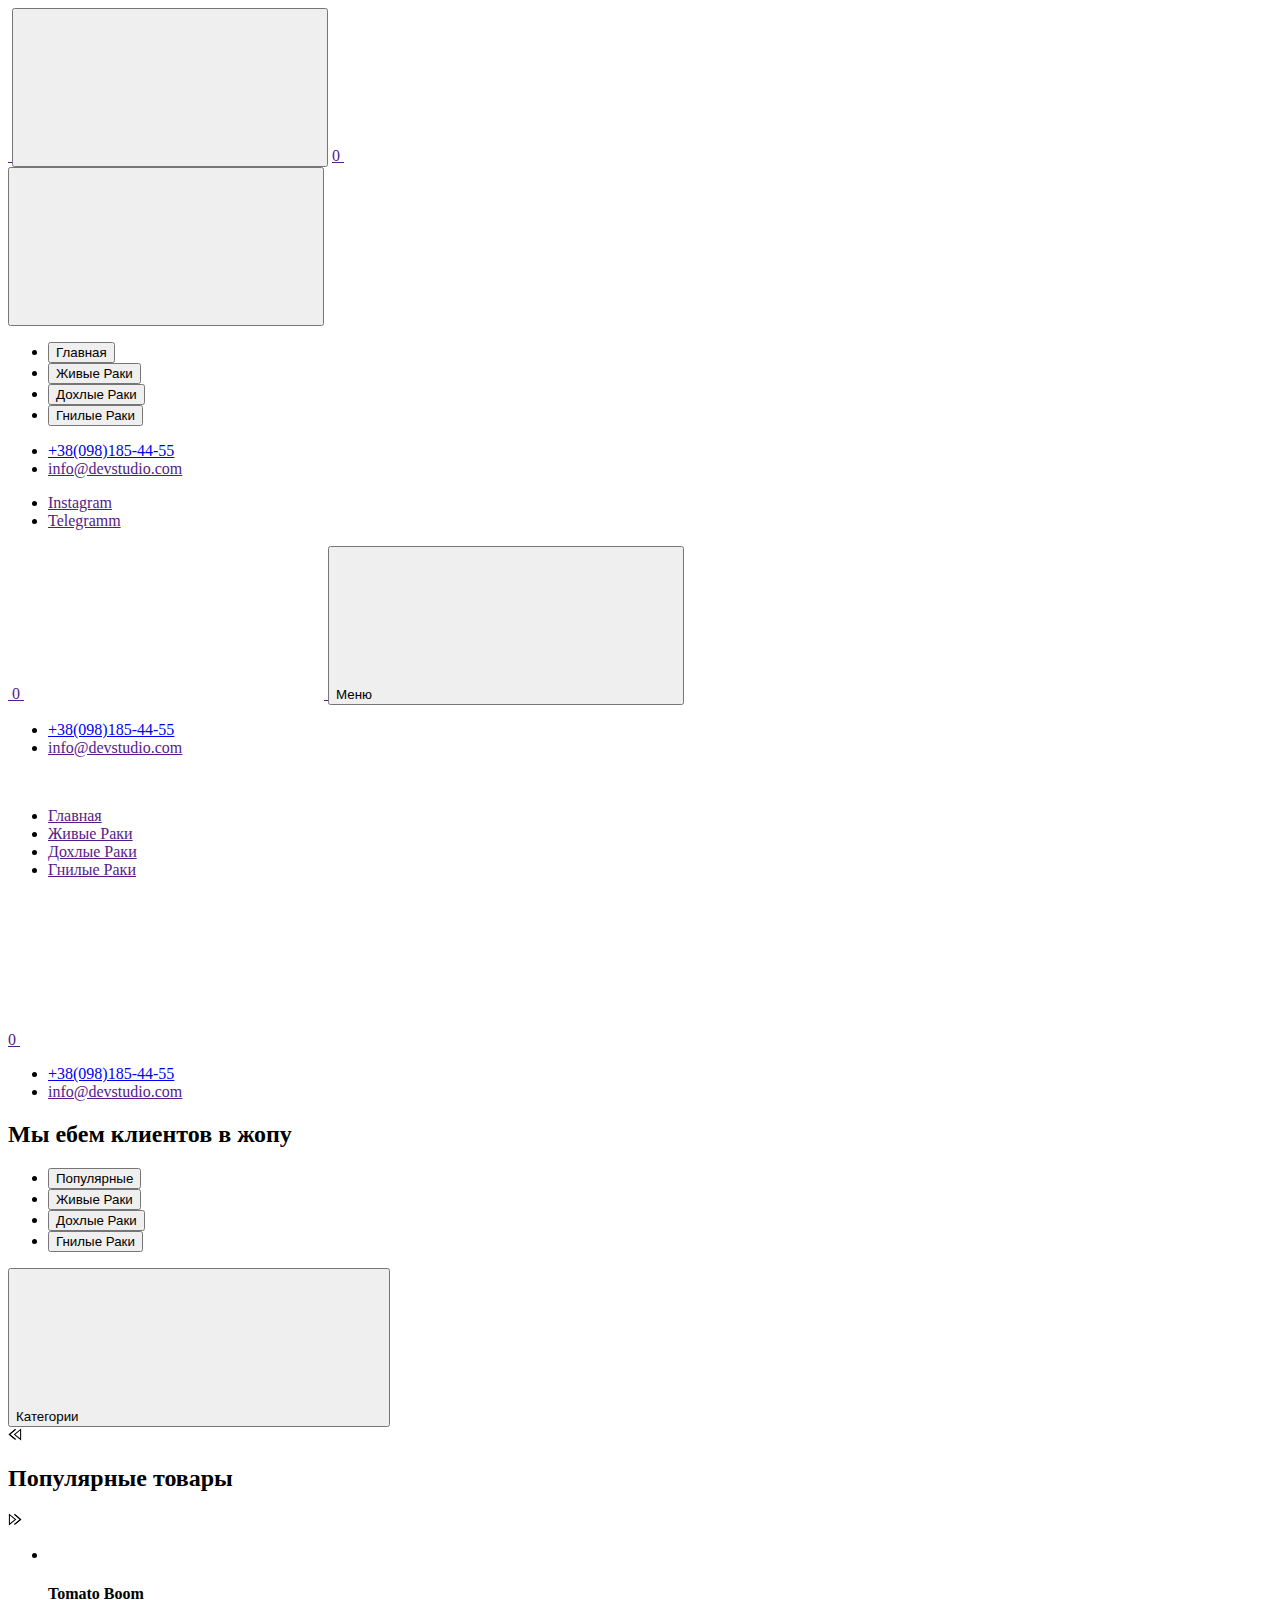
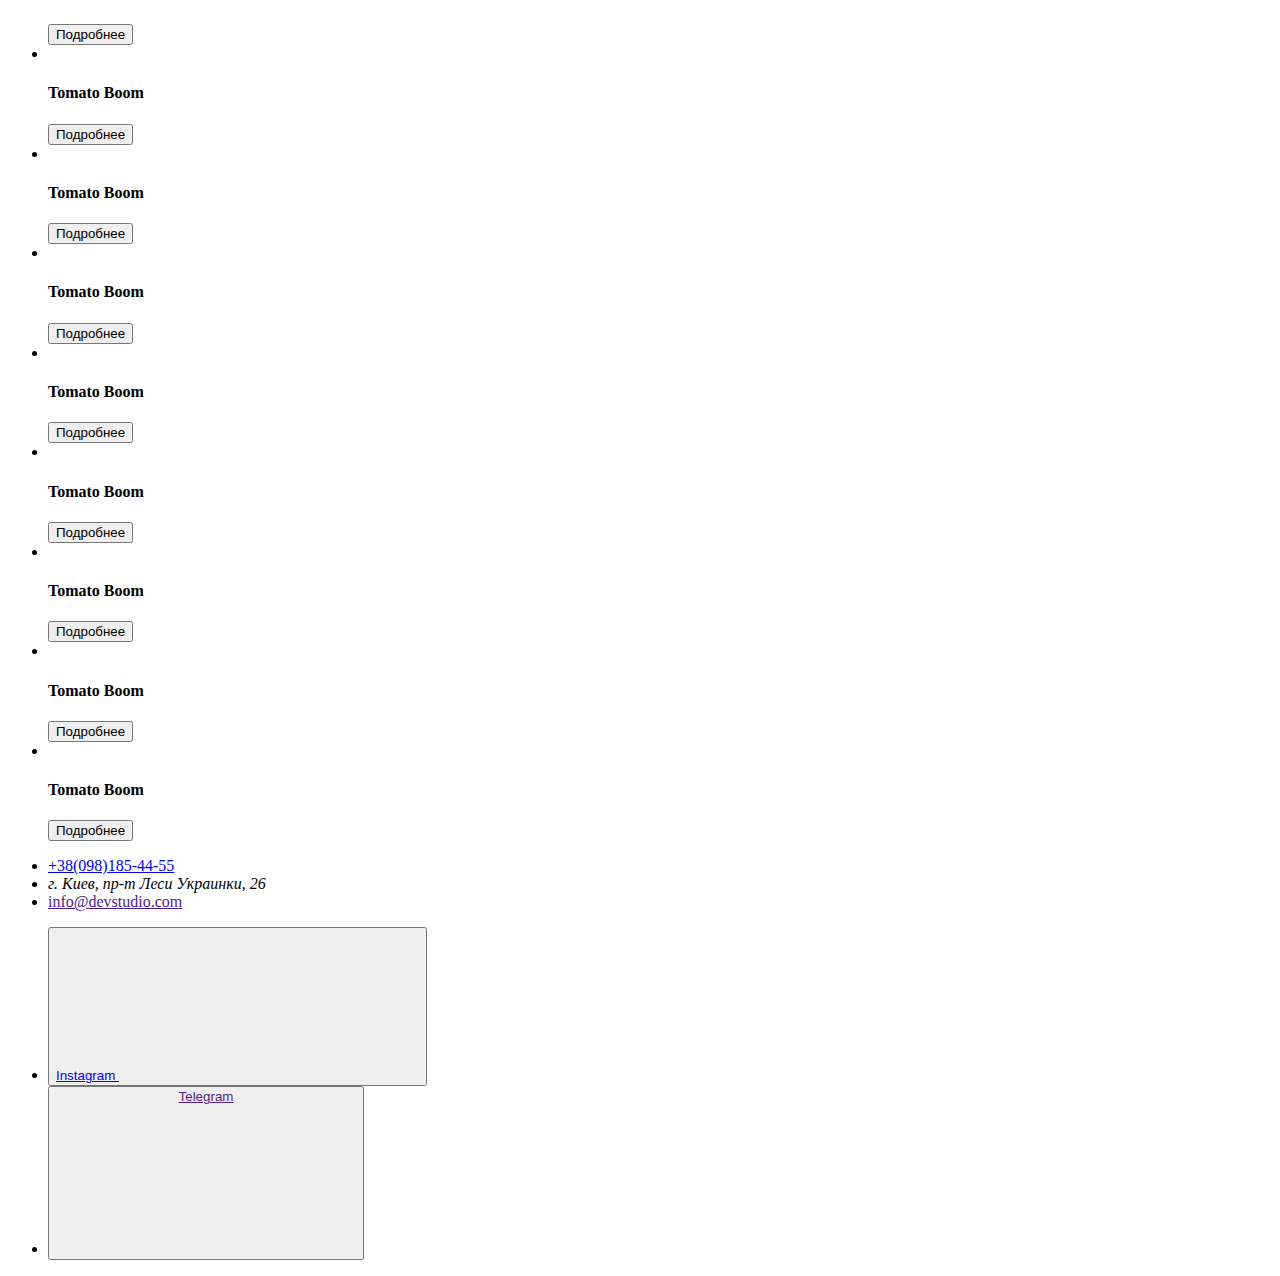
==== commit 2b73a775: "Deploying to gh-pages from @ samvel216/rack-shop@6c1f80c6f479d8948b4f0469947b08a7ab0ece9f 🚀" ====
--- a/index.html
+++ b/index.html
@@ -1 +1 @@
-<!DOCTYPE html><html lang="ru"><head><meta charset="utf-8"><meta name="viewport" content="width=device-width, initial-scale=1.0"><title>Page title</title><link rel="stylesheet" href="/parcel-project-template/index.309d6676.css"><link rel="stylesheet" href="https://cdnjs.cloudflare.com/ajax/libs/modern-normalize/1.0.0/modern-normalize.min.css" integrity="sha512-ISS7cAi1PEhQ8jnbJpJZMd29NlhNj4AWYyLOSp2CE/CsHxTCu+r+t0D2yoJudVrd0/8fTVPUVDzY5Tvli75u/g==" crossorigin><link href="https://fonts.googleapis.com/css2?family=Raleway:wght@400;500;700&family=Roboto:wght@400;500;700&display=swap" rel="stylesheet"><link rel="preconnect" href="https://fonts.googleapis.com"><link rel="preconnect" href="https://fonts.gstatic.com" crossorigin><link href="https://fonts.googleapis.com/css2?family=Edu+SA+Beginner:wght@400;500;700&family=Ibarra+Real+Nova:wght@400;700&display=swap" rel="stylesheet"></head><body> <header class="header"> <div class="container"> <div class="base-header-container"> <a href="" class="logo-link"> <img src="/parcel-project-template/LOGO%20PNG.278137b2.png" alt="" class="logo-img"> </a> <button class="mobile-header-burger-btn"> <svg class="icon-basket"> <use href="/parcel-project-template/sprite.e2275420.svg#icon-menu_40px"></use> </svg> </button> </div> <div class="mobile-header-menu-container"> <button class="mobile-header-close-button"> <svg class="mobile-header-close-icon"> <use href="/parcel-project-template/sprite.e2275420.svg#icon-Vector-17"></use> </svg> </button> <nav class="mobile-header-nav"> <ul class="mobile-header-nav-list"> <li class="item"> <button class="header-btn">Главная</button> </li> <li class="item"> <button class="header-btn">Живые Раки</button> </li> <li class="item"> <button class="header-btn">Дохлые Раки</button> </li> <li class="item"> <button class="header-btn">Гнилые Раки</button></li> </ul> </nav> <div class="header-basket-container"> <a href="" class="header-basket-link"> <span class="header-basket-span">0</span> <svg class="icon-basket"> <use href="/parcel-project-template/sprite.e2275420.svg#icon-cart"></use> </svg> </a> </div> <ul class="mobile-header-contacts-list"> <li class="item"> <a href="tel:+38(098)185-44-55" class="link">+38(098)185-44-55</a> </li> <li class="item"> <a href="" class="link">info@devstudio.com</a> </li> </ul> <ul class="mobile-header-social-list"> <li class="item"> <a href="" class="link">Instagram</a> </li> <li class="item"> <a href="" class="link">Telegramm</a> </li> </ul> </div> <div class="desctop-header-container"> <a href="" class="logo-link"> <img src="/parcel-project-template/LOGO%20PNG.278137b2.png" alt="" class="logo-img"> </a> <a href="" class="desctop-header-basket-link"> <span class="header-basket-span">0</span> <svg class="icon-basket"> <use href="/parcel-project-template/sprite.e2275420.svg#icon-cart"></use> </svg> </a> <button class="desctop-header-menu-btn">Меню <svg class="desctop-header-menu-icon"> <use href="/parcel-project-template/sprite.e2275420.svg#icon-circle-down"></use> </svg> </button> <ul class="desctop-header-contacts-list"> <li class="item"> <a href="tel:+38(098)185-44-55" class="link">+38(098)185-44-55</a> </li> <li class="item"> <a href="" class="link">info@devstudio.com</a> </li> </ul> </div> <div class="computer-header-container"> <a href="" class="header-basket-link"> <span class="header-basket-span">0</span> <svg class="icon-basket"> <use href="/parcel-project-template/sprite.e2275420.svg#icon-cart"></use> </svg> </a> <a href="" class="logo-link"> <img src="/parcel-project-template/LOGO%20PNG.278137b2.png" alt="" class="logo-img"> </a> <nav class="computer-header-nav"> <ul class="computer-header-nav-list"> <li class="item"> <a href="" class="link">Главная</a> </li> <li class="item"> <a href="" class="link">Живые Раки</a> </li> <li class="item"> <a href="" class="link">Дохлые Раки</a> </li> <li class="item"> <a href="" class="link">Гнилые Раки</a> </li></ul> </nav> <ul class="computer-header-contacts-list"> <li class="item"> <a href="tel:+38(098)185-44-55" class="link">+38(098)185-44-55</a> </li> <li class="item"> <a href="" class="link">info@devstudio.com</a> </li> </ul> </div> </div> </header> <main> <section class="section-hero"> <div class="container"> <div class="img-hero-container"> </div> <div class="hero-computer-container"> <ul class="hero-advantage-list"> <li class="item"> <div class="hero-card-container lalka"> <img src="/parcel-project-template/9c4721fbb621d43e630199d13e42daae-quality_100Xresize_crop_1Xallow_enlarge_0Xw_680Xh_510.12fd7b69.jpg" alt=""> </div> </li> <li class="item"> <div class="hero-card-container"> <img src="/parcel-project-template/9c4721fbb621d43e630199d13e42daae-quality_100Xresize_crop_1Xallow_enlarge_0Xw_680Xh_510.12fd7b69.jpg" alt=""> </div> </li> <li class="item"> <div class="hero-card-container"> <img src="/parcel-project-template/9c4721fbb621d43e630199d13e42daae-quality_100Xresize_crop_1Xallow_enlarge_0Xw_680Xh_510.12fd7b69.jpg" alt=""> </div> </li> <li class="item"> <div class="hero-card-container"> <img src="/parcel-project-template/9c4721fbb621d43e630199d13e42daae-quality_100Xresize_crop_1Xallow_enlarge_0Xw_680Xh_510.12fd7b69.jpg" alt=""> </div> </li> </ul> </div> </div> </section> <section class="product-section"> <div class="container"> <ul class="desctop-product-btn-list"> <li class="item"> <button class="product-btn">Популярные</button> </li> <li class="item"> <button class="product-btn">Живые Раки</button> </li> <li class="item"> <button class="product-btn">Дохлые Раки</button> </li> <li class="item"> <button class="product-btn">Гнилые Раки</button></li> </ul> <button class="product-category-btn">Категории <svg class="product-category-icon"> <use href="/parcel-project-template/sprite.e2275420.svg#icon-circle-up"></use> </svg> </button> <div class="category-container"> </div> <h2 class="product-main-title">Популярные товары</h2> <ul class="product-popular-list"> <li class="item"> <div class="product-card-container"> <img src="/parcel-project-template/9c4721fbb621d43e630199d13e42daae-quality_100Xresize_crop_1Xallow_enlarge_0Xw_680Xh_510.12fd7b69.jpg" alt=""> <div class="product-card-text-container"> <h4 class="product-card-title">Tomato Boom</h4> <button class="product-card-btn">Подробнее</button> </div> </div> </li> <li class="item"> <div class="product-card-container"> <img src="/parcel-project-template/9c4721fbb621d43e630199d13e42daae-quality_100Xresize_crop_1Xallow_enlarge_0Xw_680Xh_510.12fd7b69.jpg" alt=""> <div class="product-card-text-container"> <h4 class="product-card-title">Tomato Boom</h4> <button class="product-card-btn">Подробнее</button> </div> </div> </li> <li class="item"> <div class="product-card-container"> <img src="/parcel-project-template/9c4721fbb621d43e630199d13e42daae-quality_100Xresize_crop_1Xallow_enlarge_0Xw_680Xh_510.12fd7b69.jpg" alt=""> <div class="product-card-text-container"> <h4 class="product-card-title">Tomato Boom</h4> <button class="product-card-btn">Подробнее</button> </div> </div> </li> <li class="item"> <div class="product-card-container"> <img src="/parcel-project-template/9c4721fbb621d43e630199d13e42daae-quality_100Xresize_crop_1Xallow_enlarge_0Xw_680Xh_510.12fd7b69.jpg" alt=""> <div class="product-card-text-container"> <h4 class="product-card-title">Tomato Boom</h4> <button class="product-card-btn">Подробнее</button> </div> </div> </li> <li class="item"> <div class="product-card-container"> <img src="/parcel-project-template/9c4721fbb621d43e630199d13e42daae-quality_100Xresize_crop_1Xallow_enlarge_0Xw_680Xh_510.12fd7b69.jpg" alt=""> <div class="product-card-text-container"> <h4 class="product-card-title">Tomato Boom</h4> <button class="product-card-btn">Подробнее</button> </div> </div> </li> <li class="item"> <div class="product-card-container"> <img src="/parcel-project-template/9c4721fbb621d43e630199d13e42daae-quality_100Xresize_crop_1Xallow_enlarge_0Xw_680Xh_510.12fd7b69.jpg" alt=""> <div class="product-card-text-container"> <h4 class="product-card-title">Tomato Boom</h4> <button class="product-card-btn">Подробнее</button> </div> </div> </li> <li class="item"> <div class="product-card-container"> <img src="/parcel-project-template/9c4721fbb621d43e630199d13e42daae-quality_100Xresize_crop_1Xallow_enlarge_0Xw_680Xh_510.12fd7b69.jpg" alt=""> <div class="product-card-text-container"> <h4 class="product-card-title">Tomato Boom</h4> <button class="product-card-btn">Подробнее</button> </div> </div> </li> <li class="item"> <div class="product-card-container"> <img src="/parcel-project-template/9c4721fbb621d43e630199d13e42daae-quality_100Xresize_crop_1Xallow_enlarge_0Xw_680Xh_510.12fd7b69.jpg" alt=""> <div class="product-card-text-container"> <h4 class="product-card-title">Tomato Boom</h4> <button class="product-card-btn">Подробнее</button> </div> </div> </li> <li class="item"> <div class="product-card-container"> <img src="/parcel-project-template/9c4721fbb621d43e630199d13e42daae-quality_100Xresize_crop_1Xallow_enlarge_0Xw_680Xh_510.12fd7b69.jpg" alt=""> <div class="product-card-text-container"> <h4 class="product-card-title">Tomato Boom</h4> <button class="product-card-btn">Подробнее</button> </div> </div> </li> </ul> </div> </section> </main> <footer> <footer class="footer"> <div class="container"> <div class="footer-contacts-container"> <ul class="footer-contacts-list"> <li class="item"> <a href="tel:+38(098)185-44-55" class="link">+38(098)185-44-55</a> </li> <li class="item"> <address class="link">г. Киев, пр-т Леси Украинки, 26</address> </li> <li class="item"> <a href="" class="link mail-link">info@devstudio.com</a> </li> </ul> </div> <ul class="footer-social-list"> <li class="item"> <button class="footer-social-btn"> <a href="https://www.instagram.com/" class="link"> Instagram <svg class="footer-social-icon instagram-icon"> <use href="/parcel-project-template/sprite.e2275420.svg#icon-instagram"></use> </svg> </a> </button> </li> <li class="item telegramm-item"> <button class="footer-social-btn"> <a href="" class="link"> Telegram <svg class="footer-social-icon telegramm-icon"> <use href="/parcel-project-template/sprite.e2275420.svg#icon-telegram"></use> </svg> </a> </button> </li> </ul> </div> </footer> </footer> <script src="/parcel-project-template/index.7f773486.js"></script> </body></html>+<!DOCTYPE html><html lang="ru"><head><meta charset="utf-8"><meta name="viewport" content="width=device-width, initial-scale=1.0"><title>Page title</title><link rel="stylesheet" href="/parcel-project-template/index.ef66deea.css"><link rel="stylesheet" href="https://cdnjs.cloudflare.com/ajax/libs/modern-normalize/1.0.0/modern-normalize.min.css" integrity="sha512-ISS7cAi1PEhQ8jnbJpJZMd29NlhNj4AWYyLOSp2CE/CsHxTCu+r+t0D2yoJudVrd0/8fTVPUVDzY5Tvli75u/g==" crossorigin><link href="https://fonts.googleapis.com/css2?family=Raleway:wght@400;500;700&family=Roboto:wght@400;500;700&display=swap" rel="stylesheet"><link rel="preconnect" href="https://fonts.googleapis.com"><link rel="preconnect" href="https://fonts.gstatic.com" crossorigin><link href="https://fonts.googleapis.com/css2?family=Edu+SA+Beginner:wght@400;500;700&family=Ibarra+Real+Nova:wght@400;700&display=swap" rel="stylesheet"></head><body> <header class="header"> <div class="container"> <div class="base-header-container"> <a href="" class="logo-link"> <img src="/parcel-project-template/40a65c59-3eff-4e97-8adf-524dd5c604ce%20(1).5172be56.png" alt="" class="logo-img"> </a> <button class="mobile-header-burger-btn"> <svg class="icon-burger"> <use href="/parcel-project-template/sprite.385d70ee.svg#icon-menu_40px"></use> </svg> </button>  <a href="" class="mobile-header-basket-link"> <span class="mobile-header-basket-span">0</span> <svg class="mobile-icon-basket"> <use href="/parcel-project-template/sprite.385d70ee.svg#icon-cart"></use> </svg> </a> </div> <div class="mobile-header-menu-container"> <button class="mobile-header-close-button"> <svg class="mobile-header-close-icon"> <use href="/parcel-project-template/sprite.385d70ee.svg#icon-Vector-17"></use> </svg> </button> <nav class="mobile-header-nav"> <ul class="mobile-header-nav-list"> <li class="item"> <button class="header-btn">Главная</button> </li> <li class="item"> <button class="header-btn">Живые Раки</button> </li> <li class="item"> <button class="header-btn">Дохлые Раки</button> </li> <li class="item"> <button class="header-btn">Гнилые Раки</button></li> </ul> </nav>  <ul class="mobile-header-contacts-list"> <li class="item"> <a href="tel:+38(098)185-44-55" class="link">+38(098)185-44-55</a> </li> <li class="item"> <a href="" class="link">info@devstudio.com</a> </li> </ul> <ul class="mobile-header-social-list"> <li class="item"> <a href="" class="link">Instagram</a> </li> <li class="item"> <a href="" class="link">Telegramm</a> </li> </ul> </div> <div class="desctop-header-container"> <a href="" class="logo-link"> <img src="/parcel-project-template/40a65c59-3eff-4e97-8adf-524dd5c604ce%20(1).5172be56.png" alt="" class="logo-img"> </a> <a href="" class="desctop-header-basket-link"> <span class="header-basket-span">0</span> <svg class="icon-basket"> <use href="/parcel-project-template/sprite.385d70ee.svg#icon-cart"></use> </svg> </a> <button class="desctop-header-menu-btn">Меню <svg class="desctop-header-menu-icon"> <use href="/parcel-project-template/sprite.385d70ee.svg#icon-circle-down"></use> </svg> </button> <ul class="desctop-header-contacts-list"> <li class="item"> <a href="tel:+38(098)185-44-55" class="link">+38(098)185-44-55</a> </li> <li class="item"> <a href="" class="link">info@devstudio.com</a> </li> </ul> </div> <div class="computer-header-container"> <a href="" class="logo-link"> <img src="/parcel-project-template/40a65c59-3eff-4e97-8adf-524dd5c604ce%20(1).5172be56.png" alt="" class="logo-img"> </a> <nav class="computer-header-nav"> <ul class="computer-header-nav-list"> <li class="item"> <a href="" class="link">Главная</a> </li> <li class="item"> <a href="" class="link">Живые Раки</a> </li> <li class="item"> <a href="" class="link">Дохлые Раки</a> </li> <li class="item"> <a href="" class="link">Гнилые Раки</a> </li></ul> </nav> <a href="" class="computer-header-basket-link"> <span class="computer-header-basket-span">0</span> <svg class="computer-icon-basket"> <use href="/parcel-project-template/sprite.385d70ee.svg#icon-cart"></use> </svg> </a> <ul class="computer-header-contacts-list"> <li class="item"> <a href="tel:+38(098)185-44-55" class="link">+38(098)185-44-55</a> </li> <li class="item"> <a href="" class="link">info@devstudio.com</a> </li> </ul> </div> </div> </header> <main> <section class="section-hero"> <div class="img-hero-container"> <div class="container"> <h2 class="hero-title">Мы ебем клиентов в жопу</h2> </div> </div> </section> <section class="product-section"> <div class="container"> <ul class="desctop-product-btn-list"> <li class="item"> <button class="product-btn">Популярные</button> </li> <li class="item"> <button class="product-btn">Живые Раки</button> </li> <li class="item"> <button class="product-btn">Дохлые Раки</button> </li> <li class="item"> <button class="product-btn">Гнилые Раки</button></li> </ul> <button class="product-category-btn">Категории <svg class="product-category-icon"> <use href="/parcel-project-template/sprite.385d70ee.svg#icon-circle-up"></use> </svg> </button> <div class="category-container"> </div> <div class="arrow-6"> <svg width="14px" height="13px" viewbox="0 0 18 17" version="1.1" xmlns="http://www.w3.org/2000/svg" xmlns:xlink="http://www.w3.org/1999/xlink" class="arrow-margin-icon"> <g transform="translate(8.500000, 8.500000) scale(-1, 1) translate(-8.500000, -8.500000)"> <polygon class="arrow-6-pl" points="16.3746667 8.33860465 7.76133333 15.3067621 6.904 14.3175671 14.2906667 8.34246869 6.908 2.42790698 7.76 1.43613596"></polygon> <polygon class="arrow-6-pl-fixed" points="16.3746667 8.33860465 7.76133333 15.3067621 6.904 14.3175671 14.2906667 8.34246869 6.908 2.42790698 7.76 1.43613596"></polygon> <path d="M-1.48029737e-15,0.56157424 L-1.48029737e-15,16.1929159 L9.708,8.33860465 L-2.66453526e-15,0.56157424 L-1.48029737e-15,0.56157424 Z M1.33333333,3.30246869 L7.62533333,8.34246869 L1.33333333,13.4327013 L1.33333333,3.30246869 L1.33333333,3.30246869 Z"></path> </g> </svg> <h2 class="product-main-title">Популярные товары</h2> <svg width="14px" height="13px" viewbox="-1 0 18 17" version="1.1" xmlns="http://www.w3.org/2000/svg" xmlns:xlink="http://www.w3.org/1999/xlink"> <g> <polygon class="arrow-6-pl" points="16.3746667 8.33860465 7.76133333 15.3067621 6.904 14.3175671 14.2906667 8.34246869 6.908 2.42790698 7.76 1.43613596"></polygon> <polygon class="arrow-6-pl-fixed" points="16.3746667 8.33860465 7.76133333 15.3067621 6.904 14.3175671 14.2906667 8.34246869 6.908 2.42790698 7.76 1.43613596"></polygon> <path d="M-4.58892184e-16,0.56157424 L-4.58892184e-16,16.1929159 L9.708,8.33860465 L-1.64313008e-15,0.56157424 L-4.58892184e-16,0.56157424 Z M1.33333333,3.30246869 L7.62533333,8.34246869 L1.33333333,13.4327013 L1.33333333,3.30246869 L1.33333333,3.30246869 Z"></path> </g> </svg> </div> <ul class="product-popular-list"> <li class="item"> <div class="product-card-container"> <img src="/parcel-project-template/9c4721fbb621d43e630199d13e42daae-quality_100Xresize_crop_1Xallow_enlarge_0Xw_680Xh_510.12fd7b69.jpg" alt=""> <div class="product-card-text-container"> <h4 class="product-card-title">Tomato Boom</h4> <button class="product-card-btn">Подробнее</button> </div> </div> </li> <li class="item"> <div class="product-card-container"> <img src="/parcel-project-template/9c4721fbb621d43e630199d13e42daae-quality_100Xresize_crop_1Xallow_enlarge_0Xw_680Xh_510.12fd7b69.jpg" alt=""> <div class="product-card-text-container"> <h4 class="product-card-title">Tomato Boom</h4> <button class="product-card-btn">Подробнее</button> </div> </div> </li> <li class="item"> <div class="product-card-container"> <img src="/parcel-project-template/9c4721fbb621d43e630199d13e42daae-quality_100Xresize_crop_1Xallow_enlarge_0Xw_680Xh_510.12fd7b69.jpg" alt=""> <div class="product-card-text-container"> <h4 class="product-card-title">Tomato Boom</h4> <button class="product-card-btn">Подробнее</button> </div> </div> </li> <li class="item"> <div class="product-card-container"> <img src="/parcel-project-template/9c4721fbb621d43e630199d13e42daae-quality_100Xresize_crop_1Xallow_enlarge_0Xw_680Xh_510.12fd7b69.jpg" alt=""> <div class="product-card-text-container"> <h4 class="product-card-title">Tomato Boom</h4> <button class="product-card-btn">Подробнее</button> </div> </div> </li> <li class="item"> <div class="product-card-container"> <img src="/parcel-project-template/9c4721fbb621d43e630199d13e42daae-quality_100Xresize_crop_1Xallow_enlarge_0Xw_680Xh_510.12fd7b69.jpg" alt=""> <div class="product-card-text-container"> <h4 class="product-card-title">Tomato Boom</h4> <button class="product-card-btn">Подробнее</button> </div> </div> </li> <li class="item"> <div class="product-card-container"> <img src="/parcel-project-template/9c4721fbb621d43e630199d13e42daae-quality_100Xresize_crop_1Xallow_enlarge_0Xw_680Xh_510.12fd7b69.jpg" alt=""> <div class="product-card-text-container"> <h4 class="product-card-title">Tomato Boom</h4> <button class="product-card-btn">Подробнее</button> </div> </div> </li> <li class="item"> <div class="product-card-container"> <img src="/parcel-project-template/9c4721fbb621d43e630199d13e42daae-quality_100Xresize_crop_1Xallow_enlarge_0Xw_680Xh_510.12fd7b69.jpg" alt=""> <div class="product-card-text-container"> <h4 class="product-card-title">Tomato Boom</h4> <button class="product-card-btn">Подробнее</button> </div> </div> </li> <li class="item"> <div class="product-card-container"> <img src="/parcel-project-template/9c4721fbb621d43e630199d13e42daae-quality_100Xresize_crop_1Xallow_enlarge_0Xw_680Xh_510.12fd7b69.jpg" alt=""> <div class="product-card-text-container"> <h4 class="product-card-title">Tomato Boom</h4> <button class="product-card-btn">Подробнее</button> </div> </div> </li> <li class="item"> <div class="product-card-container"> <img src="/parcel-project-template/9c4721fbb621d43e630199d13e42daae-quality_100Xresize_crop_1Xallow_enlarge_0Xw_680Xh_510.12fd7b69.jpg" alt=""> <div class="product-card-text-container"> <h4 class="product-card-title">Tomato Boom</h4> <button class="product-card-btn">Подробнее</button> </div> </div> </li> </ul> </div> </section> </main> <footer> <footer class="footer"> <div class="container"> <div class="footer-contacts-container"> <ul class="footer-contacts-list"> <li class="item"> <a href="tel:+38(098)185-44-55" class="link">+38(098)185-44-55</a> </li> <li class="item"> <address class="link">г. Киев, пр-т Леси Украинки, 26</address> </li> <li class="item"> <a href="" class="link mail-link">info@devstudio.com</a> </li> </ul> </div> <ul class="footer-social-list"> <li class="item"> <button class="footer-social-btn"> <a href="https://www.instagram.com/" class="link"> Instagram <svg class="footer-social-icon instagram-icon"> <use href="/parcel-project-template/sprite.385d70ee.svg#icon-instagram"></use> </svg> </a> </button> </li> <li class="item telegramm-item"> <button class="footer-social-btn"> <a href="" class="link"> Telegram <div class="footer-social-icon-container"> <svg class="footer-social-icon telegramm-icon"> <use href="/parcel-project-template/sprite.385d70ee.svg#icon-telegram"></use> </svg> </div> </a> </button> </li> </ul> </div> </footer> </footer> <script src="/parcel-project-template/index.15e4f53a.js"></script> </body></html>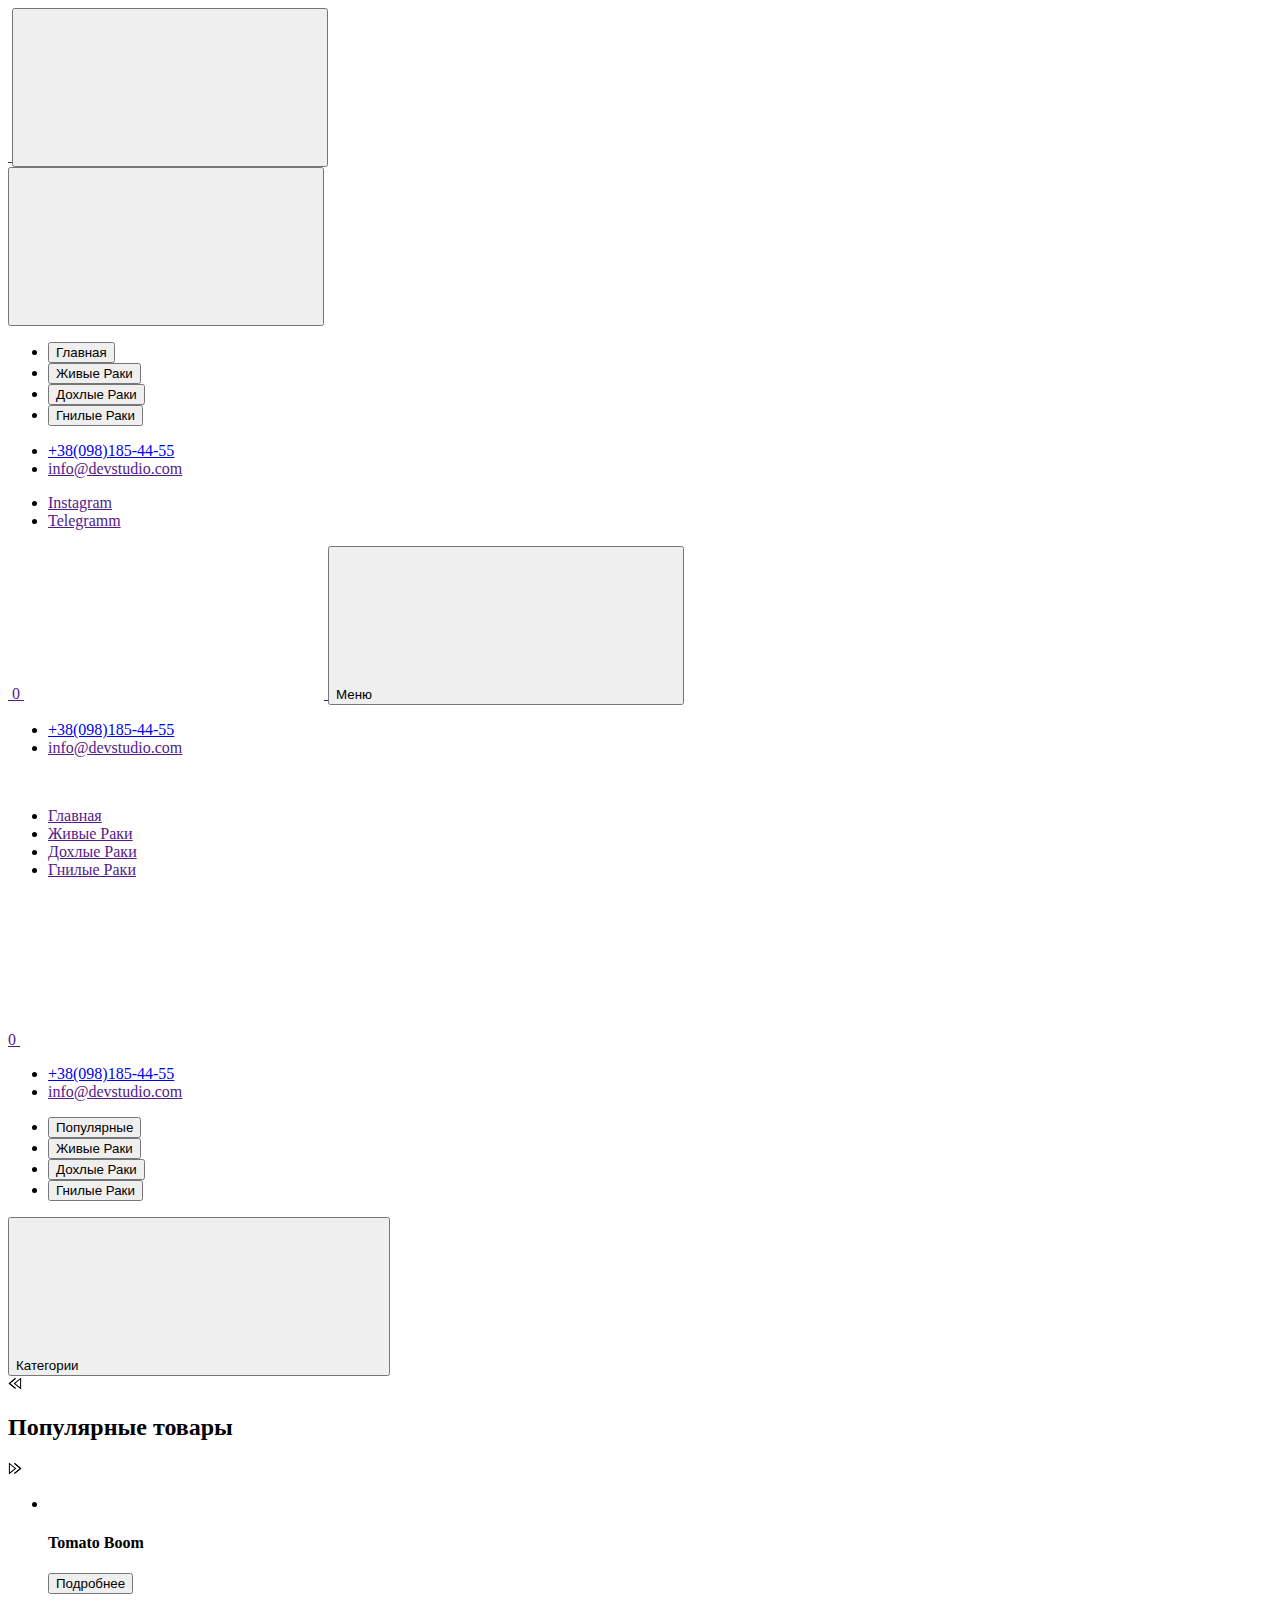
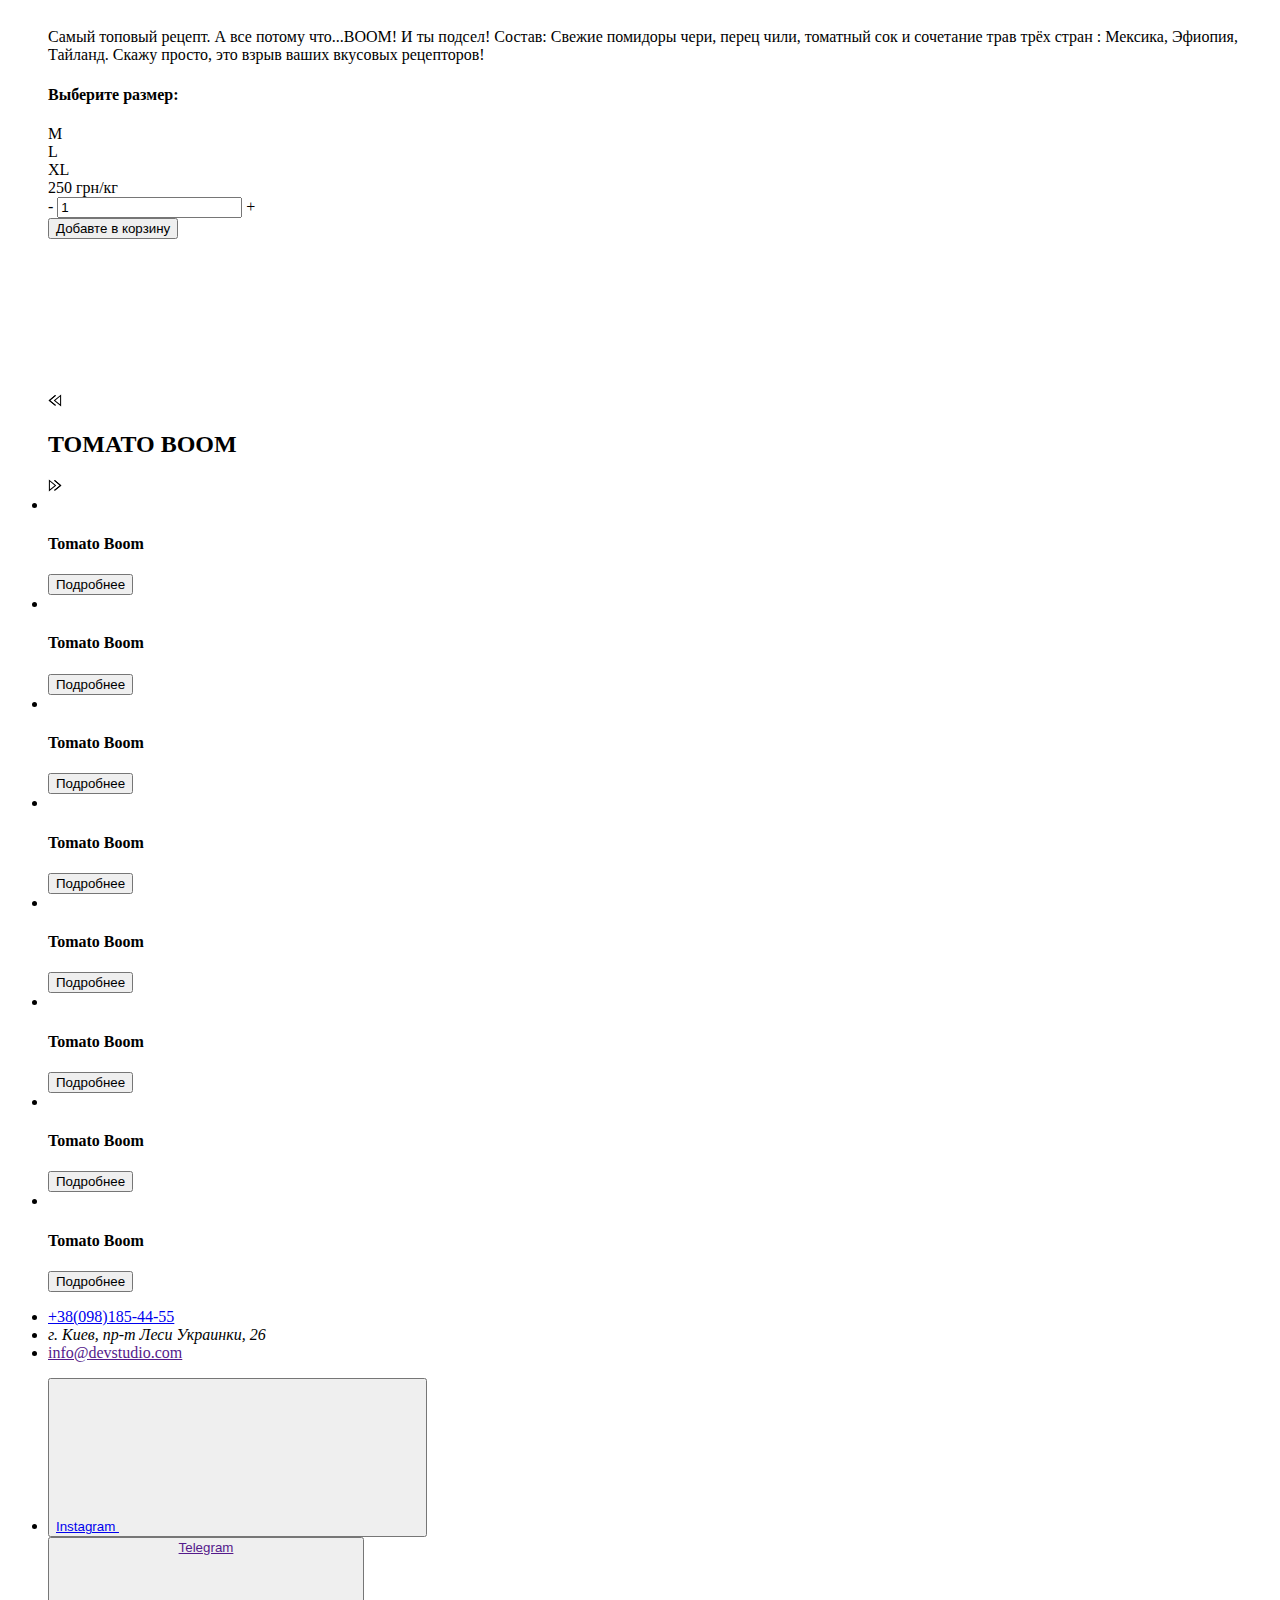
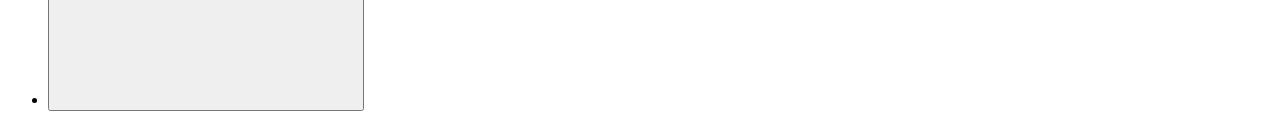
==== commit 8be05095: "Deploying to gh-pages from @ samvel216/rack-shop@106de92d74f51ba40336f2c049f13318b45e96c8 🚀" ====
--- a/index.html
+++ b/index.html
@@ -1 +1 @@
-<!DOCTYPE html><html lang="ru"><head><meta charset="utf-8"><meta name="viewport" content="width=device-width, initial-scale=1.0"><title>Page title</title><link rel="stylesheet" href="/parcel-project-template/index.ef66deea.css"><link rel="stylesheet" href="https://cdnjs.cloudflare.com/ajax/libs/modern-normalize/1.0.0/modern-normalize.min.css" integrity="sha512-ISS7cAi1PEhQ8jnbJpJZMd29NlhNj4AWYyLOSp2CE/CsHxTCu+r+t0D2yoJudVrd0/8fTVPUVDzY5Tvli75u/g==" crossorigin><link href="https://fonts.googleapis.com/css2?family=Raleway:wght@400;500;700&family=Roboto:wght@400;500;700&display=swap" rel="stylesheet"><link rel="preconnect" href="https://fonts.googleapis.com"><link rel="preconnect" href="https://fonts.gstatic.com" crossorigin><link href="https://fonts.googleapis.com/css2?family=Edu+SA+Beginner:wght@400;500;700&family=Ibarra+Real+Nova:wght@400;700&display=swap" rel="stylesheet"></head><body> <header class="header"> <div class="container"> <div class="base-header-container"> <a href="" class="logo-link"> <img src="/parcel-project-template/40a65c59-3eff-4e97-8adf-524dd5c604ce%20(1).5172be56.png" alt="" class="logo-img"> </a> <button class="mobile-header-burger-btn"> <svg class="icon-burger"> <use href="/parcel-project-template/sprite.385d70ee.svg#icon-menu_40px"></use> </svg> </button>  <a href="" class="mobile-header-basket-link"> <span class="mobile-header-basket-span">0</span> <svg class="mobile-icon-basket"> <use href="/parcel-project-template/sprite.385d70ee.svg#icon-cart"></use> </svg> </a> </div> <div class="mobile-header-menu-container"> <button class="mobile-header-close-button"> <svg class="mobile-header-close-icon"> <use href="/parcel-project-template/sprite.385d70ee.svg#icon-Vector-17"></use> </svg> </button> <nav class="mobile-header-nav"> <ul class="mobile-header-nav-list"> <li class="item"> <button class="header-btn">Главная</button> </li> <li class="item"> <button class="header-btn">Живые Раки</button> </li> <li class="item"> <button class="header-btn">Дохлые Раки</button> </li> <li class="item"> <button class="header-btn">Гнилые Раки</button></li> </ul> </nav>  <ul class="mobile-header-contacts-list"> <li class="item"> <a href="tel:+38(098)185-44-55" class="link">+38(098)185-44-55</a> </li> <li class="item"> <a href="" class="link">info@devstudio.com</a> </li> </ul> <ul class="mobile-header-social-list"> <li class="item"> <a href="" class="link">Instagram</a> </li> <li class="item"> <a href="" class="link">Telegramm</a> </li> </ul> </div> <div class="desctop-header-container"> <a href="" class="logo-link"> <img src="/parcel-project-template/40a65c59-3eff-4e97-8adf-524dd5c604ce%20(1).5172be56.png" alt="" class="logo-img"> </a> <a href="" class="desctop-header-basket-link"> <span class="header-basket-span">0</span> <svg class="icon-basket"> <use href="/parcel-project-template/sprite.385d70ee.svg#icon-cart"></use> </svg> </a> <button class="desctop-header-menu-btn">Меню <svg class="desctop-header-menu-icon"> <use href="/parcel-project-template/sprite.385d70ee.svg#icon-circle-down"></use> </svg> </button> <ul class="desctop-header-contacts-list"> <li class="item"> <a href="tel:+38(098)185-44-55" class="link">+38(098)185-44-55</a> </li> <li class="item"> <a href="" class="link">info@devstudio.com</a> </li> </ul> </div> <div class="computer-header-container"> <a href="" class="logo-link"> <img src="/parcel-project-template/40a65c59-3eff-4e97-8adf-524dd5c604ce%20(1).5172be56.png" alt="" class="logo-img"> </a> <nav class="computer-header-nav"> <ul class="computer-header-nav-list"> <li class="item"> <a href="" class="link">Главная</a> </li> <li class="item"> <a href="" class="link">Живые Раки</a> </li> <li class="item"> <a href="" class="link">Дохлые Раки</a> </li> <li class="item"> <a href="" class="link">Гнилые Раки</a> </li></ul> </nav> <a href="" class="computer-header-basket-link"> <span class="computer-header-basket-span">0</span> <svg class="computer-icon-basket"> <use href="/parcel-project-template/sprite.385d70ee.svg#icon-cart"></use> </svg> </a> <ul class="computer-header-contacts-list"> <li class="item"> <a href="tel:+38(098)185-44-55" class="link">+38(098)185-44-55</a> </li> <li class="item"> <a href="" class="link">info@devstudio.com</a> </li> </ul> </div> </div> </header> <main> <section class="section-hero"> <div class="img-hero-container"> <div class="container"> <h2 class="hero-title">Мы ебем клиентов в жопу</h2> </div> </div> </section> <section class="product-section"> <div class="container"> <ul class="desctop-product-btn-list"> <li class="item"> <button class="product-btn">Популярные</button> </li> <li class="item"> <button class="product-btn">Живые Раки</button> </li> <li class="item"> <button class="product-btn">Дохлые Раки</button> </li> <li class="item"> <button class="product-btn">Гнилые Раки</button></li> </ul> <button class="product-category-btn">Категории <svg class="product-category-icon"> <use href="/parcel-project-template/sprite.385d70ee.svg#icon-circle-up"></use> </svg> </button> <div class="category-container"> </div> <div class="arrow-6"> <svg width="14px" height="13px" viewbox="0 0 18 17" version="1.1" xmlns="http://www.w3.org/2000/svg" xmlns:xlink="http://www.w3.org/1999/xlink" class="arrow-margin-icon"> <g transform="translate(8.500000, 8.500000) scale(-1, 1) translate(-8.500000, -8.500000)"> <polygon class="arrow-6-pl" points="16.3746667 8.33860465 7.76133333 15.3067621 6.904 14.3175671 14.2906667 8.34246869 6.908 2.42790698 7.76 1.43613596"></polygon> <polygon class="arrow-6-pl-fixed" points="16.3746667 8.33860465 7.76133333 15.3067621 6.904 14.3175671 14.2906667 8.34246869 6.908 2.42790698 7.76 1.43613596"></polygon> <path d="M-1.48029737e-15,0.56157424 L-1.48029737e-15,16.1929159 L9.708,8.33860465 L-2.66453526e-15,0.56157424 L-1.48029737e-15,0.56157424 Z M1.33333333,3.30246869 L7.62533333,8.34246869 L1.33333333,13.4327013 L1.33333333,3.30246869 L1.33333333,3.30246869 Z"></path> </g> </svg> <h2 class="product-main-title">Популярные товары</h2> <svg width="14px" height="13px" viewbox="-1 0 18 17" version="1.1" xmlns="http://www.w3.org/2000/svg" xmlns:xlink="http://www.w3.org/1999/xlink"> <g> <polygon class="arrow-6-pl" points="16.3746667 8.33860465 7.76133333 15.3067621 6.904 14.3175671 14.2906667 8.34246869 6.908 2.42790698 7.76 1.43613596"></polygon> <polygon class="arrow-6-pl-fixed" points="16.3746667 8.33860465 7.76133333 15.3067621 6.904 14.3175671 14.2906667 8.34246869 6.908 2.42790698 7.76 1.43613596"></polygon> <path d="M-4.58892184e-16,0.56157424 L-4.58892184e-16,16.1929159 L9.708,8.33860465 L-1.64313008e-15,0.56157424 L-4.58892184e-16,0.56157424 Z M1.33333333,3.30246869 L7.62533333,8.34246869 L1.33333333,13.4327013 L1.33333333,3.30246869 L1.33333333,3.30246869 Z"></path> </g> </svg> </div> <ul class="product-popular-list"> <li class="item"> <div class="product-card-container"> <img src="/parcel-project-template/9c4721fbb621d43e630199d13e42daae-quality_100Xresize_crop_1Xallow_enlarge_0Xw_680Xh_510.12fd7b69.jpg" alt=""> <div class="product-card-text-container"> <h4 class="product-card-title">Tomato Boom</h4> <button class="product-card-btn">Подробнее</button> </div> </div> </li> <li class="item"> <div class="product-card-container"> <img src="/parcel-project-template/9c4721fbb621d43e630199d13e42daae-quality_100Xresize_crop_1Xallow_enlarge_0Xw_680Xh_510.12fd7b69.jpg" alt=""> <div class="product-card-text-container"> <h4 class="product-card-title">Tomato Boom</h4> <button class="product-card-btn">Подробнее</button> </div> </div> </li> <li class="item"> <div class="product-card-container"> <img src="/parcel-project-template/9c4721fbb621d43e630199d13e42daae-quality_100Xresize_crop_1Xallow_enlarge_0Xw_680Xh_510.12fd7b69.jpg" alt=""> <div class="product-card-text-container"> <h4 class="product-card-title">Tomato Boom</h4> <button class="product-card-btn">Подробнее</button> </div> </div> </li> <li class="item"> <div class="product-card-container"> <img src="/parcel-project-template/9c4721fbb621d43e630199d13e42daae-quality_100Xresize_crop_1Xallow_enlarge_0Xw_680Xh_510.12fd7b69.jpg" alt=""> <div class="product-card-text-container"> <h4 class="product-card-title">Tomato Boom</h4> <button class="product-card-btn">Подробнее</button> </div> </div> </li> <li class="item"> <div class="product-card-container"> <img src="/parcel-project-template/9c4721fbb621d43e630199d13e42daae-quality_100Xresize_crop_1Xallow_enlarge_0Xw_680Xh_510.12fd7b69.jpg" alt=""> <div class="product-card-text-container"> <h4 class="product-card-title">Tomato Boom</h4> <button class="product-card-btn">Подробнее</button> </div> </div> </li> <li class="item"> <div class="product-card-container"> <img src="/parcel-project-template/9c4721fbb621d43e630199d13e42daae-quality_100Xresize_crop_1Xallow_enlarge_0Xw_680Xh_510.12fd7b69.jpg" alt=""> <div class="product-card-text-container"> <h4 class="product-card-title">Tomato Boom</h4> <button class="product-card-btn">Подробнее</button> </div> </div> </li> <li class="item"> <div class="product-card-container"> <img src="/parcel-project-template/9c4721fbb621d43e630199d13e42daae-quality_100Xresize_crop_1Xallow_enlarge_0Xw_680Xh_510.12fd7b69.jpg" alt=""> <div class="product-card-text-container"> <h4 class="product-card-title">Tomato Boom</h4> <button class="product-card-btn">Подробнее</button> </div> </div> </li> <li class="item"> <div class="product-card-container"> <img src="/parcel-project-template/9c4721fbb621d43e630199d13e42daae-quality_100Xresize_crop_1Xallow_enlarge_0Xw_680Xh_510.12fd7b69.jpg" alt=""> <div class="product-card-text-container"> <h4 class="product-card-title">Tomato Boom</h4> <button class="product-card-btn">Подробнее</button> </div> </div> </li> <li class="item"> <div class="product-card-container"> <img src="/parcel-project-template/9c4721fbb621d43e630199d13e42daae-quality_100Xresize_crop_1Xallow_enlarge_0Xw_680Xh_510.12fd7b69.jpg" alt=""> <div class="product-card-text-container"> <h4 class="product-card-title">Tomato Boom</h4> <button class="product-card-btn">Подробнее</button> </div> </div> </li> </ul> </div> </section> </main> <footer> <footer class="footer"> <div class="container"> <div class="footer-contacts-container"> <ul class="footer-contacts-list"> <li class="item"> <a href="tel:+38(098)185-44-55" class="link">+38(098)185-44-55</a> </li> <li class="item"> <address class="link">г. Киев, пр-т Леси Украинки, 26</address> </li> <li class="item"> <a href="" class="link mail-link">info@devstudio.com</a> </li> </ul> </div> <ul class="footer-social-list"> <li class="item"> <button class="footer-social-btn"> <a href="https://www.instagram.com/" class="link"> Instagram <svg class="footer-social-icon instagram-icon"> <use href="/parcel-project-template/sprite.385d70ee.svg#icon-instagram"></use> </svg> </a> </button> </li> <li class="item telegramm-item"> <button class="footer-social-btn"> <a href="" class="link"> Telegram <div class="footer-social-icon-container"> <svg class="footer-social-icon telegramm-icon"> <use href="/parcel-project-template/sprite.385d70ee.svg#icon-telegram"></use> </svg> </div> </a> </button> </li> </ul> </div> </footer> </footer> <script src="/parcel-project-template/index.15e4f53a.js"></script> </body></html>+<!DOCTYPE html><html lang="ru"><head><meta charset="utf-8"><meta name="viewport" content="width=device-width, initial-scale=1.0"><title>Page title</title><link rel="stylesheet" href="/parcel-project-template/index.5e59c744.css"><link rel="stylesheet" href="https://cdnjs.cloudflare.com/ajax/libs/modern-normalize/1.0.0/modern-normalize.min.css" integrity="sha512-ISS7cAi1PEhQ8jnbJpJZMd29NlhNj4AWYyLOSp2CE/CsHxTCu+r+t0D2yoJudVrd0/8fTVPUVDzY5Tvli75u/g==" crossorigin><link href="https://fonts.googleapis.com/css2?family=Raleway:wght@400;500;700&family=Roboto:wght@400;500;700&display=swap" rel="stylesheet"><link rel="preconnect" href="https://fonts.googleapis.com"><link rel="preconnect" href="https://fonts.gstatic.com" crossorigin><link href="https://fonts.googleapis.com/css2?family=Edu+SA+Beginner:wght@400;500;700&family=Ibarra+Real+Nova:wght@400;700&display=swap" rel="stylesheet"></head><body> <header class="header"> <div class="container"> <div class="base-header-container"> <a href="" class="logo-link"> <img src="/parcel-project-template/40a65c59-3eff-4e97-8adf-524dd5c604ce%20(1).5172be56.png" alt="" class="logo-img"> </a> <button class="mobile-header-burger-btn"> <svg class="icon-burger"> <use href="/parcel-project-template/sprite.26acc1ea.svg#icon-menu_40px"></use> </svg> </button>   </div> <div class="mobile-header-menu-container"> <button class="mobile-header-close-button"> <svg class="mobile-header-close-icon"> <use href="/parcel-project-template/sprite.26acc1ea.svg#icon-Vector-17"></use> </svg> </button> <nav class="mobile-header-nav"> <ul class="mobile-header-nav-list"> <li class="item"> <button class="header-btn">Главная</button> </li> <li class="item"> <button class="header-btn">Живые Раки</button> </li> <li class="item"> <button class="header-btn">Дохлые Раки</button> </li> <li class="item"> <button class="header-btn">Гнилые Раки</button></li> </ul> </nav>  <ul class="mobile-header-contacts-list"> <li class="item"> <a href="tel:+38(098)185-44-55" class="link">+38(098)185-44-55</a> </li> <li class="item"> <a href="" class="link">info@devstudio.com</a> </li> </ul> <ul class="mobile-header-social-list"> <li class="item"> <a href="" class="link">Instagram</a> </li> <li class="item"> <a href="" class="link">Telegramm</a> </li> </ul> </div> <div class="desctop-header-container"> <a href="" class="logo-link"> <img src="/parcel-project-template/40a65c59-3eff-4e97-8adf-524dd5c604ce%20(1).5172be56.png" alt="" class="logo-img"> </a> <a href="" class="desctop-header-basket-link"> <span class="header-basket-span">0</span> <svg class="icon-basket"> <use href="/parcel-project-template/sprite.26acc1ea.svg#icon-cart"></use> </svg> </a> <button class="desctop-header-menu-btn">Меню <svg class="desctop-header-menu-icon"> <use href="/parcel-project-template/sprite.26acc1ea.svg#icon-circle-down"></use> </svg> </button> <ul class="desctop-header-contacts-list"> <li class="item"> <a href="tel:+38(098)185-44-55" class="link">+38(098)185-44-55</a> </li> <li class="item"> <a href="" class="link">info@devstudio.com</a> </li> </ul> </div> <div class="computer-header-container"> <a href="" class="logo-link"> <img src="/parcel-project-template/40a65c59-3eff-4e97-8adf-524dd5c604ce%20(1).5172be56.png" alt="" class="logo-img"> </a> <nav class="computer-header-nav"> <ul class="computer-header-nav-list"> <li class="item"> <a href="" class="link">Главная</a> </li> <li class="item"> <a href="" class="link">Живые Раки</a> </li> <li class="item"> <a href="" class="link">Дохлые Раки</a> </li> <li class="item"> <a href="" class="link">Гнилые Раки</a> </li></ul> </nav> <a href="" class="computer-header-basket-link"> <span class="computer-header-basket-span">0</span> <svg class="computer-icon-basket"> <use href="/parcel-project-template/sprite.26acc1ea.svg#icon-cart"></use> </svg> </a> <ul class="computer-header-contacts-list"> <li class="item"> <a href="tel:+38(098)185-44-55" class="link">+38(098)185-44-55</a> </li> <li class="item"> <a href="" class="link">info@devstudio.com</a> </li> </ul> </div> </div> </header> <main> <section class="section-hero"> <div class="img-hero-container"> <div class="container"> </div> </div> </section> <section class="product-section"> <div class="container"> <ul class="desctop-product-btn-list"> <li class="item"> <button class="product-btn">Популярные</button> </li> <li class="item"> <button class="product-btn">Живые Раки</button> </li> <li class="item"> <button class="product-btn">Дохлые Раки</button> </li> <li class="item"> <button class="product-btn">Гнилые Раки</button></li> </ul> <button class="product-category-btn">Категории <svg class="product-category-icon"> <use href="/parcel-project-template/sprite.26acc1ea.svg#icon-circle-up"></use> </svg> </button> <div class="category-container"> </div> <div class="arrow-6"> <svg width="14px" height="13px" viewbox="0 0 18 17" version="1.1" xmlns="http://www.w3.org/2000/svg" xmlns:xlink="http://www.w3.org/1999/xlink" class="arrow-margin-icon"> <g transform="translate(8.500000, 8.500000) scale(-1, 1) translate(-8.500000, -8.500000)"> <polygon class="arrow-6-pl" points="16.3746667 8.33860465 7.76133333 15.3067621 6.904 14.3175671 14.2906667 8.34246869 6.908 2.42790698 7.76 1.43613596"></polygon> <polygon class="arrow-6-pl-fixed" points="16.3746667 8.33860465 7.76133333 15.3067621 6.904 14.3175671 14.2906667 8.34246869 6.908 2.42790698 7.76 1.43613596"></polygon> <path d="M-1.48029737e-15,0.56157424 L-1.48029737e-15,16.1929159 L9.708,8.33860465 L-2.66453526e-15,0.56157424 L-1.48029737e-15,0.56157424 Z M1.33333333,3.30246869 L7.62533333,8.34246869 L1.33333333,13.4327013 L1.33333333,3.30246869 L1.33333333,3.30246869 Z"></path> </g> </svg> <h2 class="product-main-title">Популярные товары</h2> <svg width="14px" height="13px" viewbox="-1 0 18 17" version="1.1" xmlns="http://www.w3.org/2000/svg" xmlns:xlink="http://www.w3.org/1999/xlink"> <g> <polygon class="arrow-6-pl" points="16.3746667 8.33860465 7.76133333 15.3067621 6.904 14.3175671 14.2906667 8.34246869 6.908 2.42790698 7.76 1.43613596"></polygon> <polygon class="arrow-6-pl-fixed" points="16.3746667 8.33860465 7.76133333 15.3067621 6.904 14.3175671 14.2906667 8.34246869 6.908 2.42790698 7.76 1.43613596"></polygon> <path d="M-4.58892184e-16,0.56157424 L-4.58892184e-16,16.1929159 L9.708,8.33860465 L-1.64313008e-15,0.56157424 L-4.58892184e-16,0.56157424 Z M1.33333333,3.30246869 L7.62533333,8.34246869 L1.33333333,13.4327013 L1.33333333,3.30246869 L1.33333333,3.30246869 Z"></path> </g> </svg> </div> <ul class="product-popular-list"> <li class="item"> <div class="product-card-container"> <img src="/parcel-project-template/9c4721fbb621d43e630199d13e42daae-quality_100Xresize_crop_1Xallow_enlarge_0Xw_680Xh_510.12fd7b69.jpg" alt=""> <div class="product-card-text-container"> <h4 class="product-card-title">Tomato Boom</h4> <button class="product-card-btn product-card-btn1">Подробнее</button> </div> </div> <div class="product-card-info-container"> <div class="product-card-img-container"> <img src="/parcel-project-template/9c4721fbb621d43e630199d13e42daae-quality_100Xresize_crop_1Xallow_enlarge_0Xw_680Xh_510.12fd7b69.jpg" alt="" class="product-info-img"> </div> <p class="product-card-info-text">Cамый топовый рецепт. А все потому что...BOOM! И ты подсел! Состав: Свежие помидоры чери, перец чили, томатный сок и сочетание трав трёх стран : Мексика, Эфиопия, Тайланд. Скажу просто, это взрыв ваших вкусовых рецепторов!</p> <h4 class="product-size-title">Выберите размер:</h4> <div class="product-size-container"> <div class="product-size">M</div> <div class="product-size">L</div> <div class="product-size">XL</div> </div> <div class="product-price-container"> <span class="product-price">250</span> <span class="product-text-price">грн/кг</span> </div> <div class="product-basket-container"> <div class="product-basket-input-container"> <span class="product-basket-input-text">-</span> <input type="number" value="1" class="product-basket-input"> <span class="product-basket-input-text">+</span> </div> <button class="product-basket-btn">Добавте в корзину</button> <div class="product-close-container"> <div class="product-close-link"> <svg class="product-close-icon"> <use href="/parcel-project-template/sprite.26acc1ea.svg#icon-circle-left"></use> </svg> </div> </div> <div class="arrow-6"> <svg width="14px" height="13px" viewbox="0 0 18 17" version="1.1" xmlns="http://www.w3.org/2000/svg" xmlns:xlink="http://www.w3.org/1999/xlink" class="arrow-margin-icon"> <g transform="translate(8.500000, 8.500000) scale(-1, 1) translate(-8.500000, -8.500000)"> <polygon class="arrow-6-pl" points="16.3746667 8.33860465 7.76133333 15.3067621 6.904 14.3175671 14.2906667 8.34246869 6.908 2.42790698 7.76 1.43613596"></polygon> <polygon class="arrow-6-pl-fixed" points="16.3746667 8.33860465 7.76133333 15.3067621 6.904 14.3175671 14.2906667 8.34246869 6.908 2.42790698 7.76 1.43613596"></polygon> <path d="M-1.48029737e-15,0.56157424 L-1.48029737e-15,16.1929159 L9.708,8.33860465 L-2.66453526e-15,0.56157424 L-1.48029737e-15,0.56157424 Z M1.33333333,3.30246869 L7.62533333,8.34246869 L1.33333333,13.4327013 L1.33333333,3.30246869 L1.33333333,3.30246869 Z"></path> </g> </svg> <h2 class="product-main-title">TOMATO BOOM</h2> <svg width="14px" height="13px" viewbox="-1 0 18 17" version="1.1" xmlns="http://www.w3.org/2000/svg" xmlns:xlink="http://www.w3.org/1999/xlink"> <g> <polygon class="arrow-6-pl" points="16.3746667 8.33860465 7.76133333 15.3067621 6.904 14.3175671 14.2906667 8.34246869 6.908 2.42790698 7.76 1.43613596"></polygon> <polygon class="arrow-6-pl-fixed" points="16.3746667 8.33860465 7.76133333 15.3067621 6.904 14.3175671 14.2906667 8.34246869 6.908 2.42790698 7.76 1.43613596"></polygon> <path d="M-4.58892184e-16,0.56157424 L-4.58892184e-16,16.1929159 L9.708,8.33860465 L-1.64313008e-15,0.56157424 L-4.58892184e-16,0.56157424 Z M1.33333333,3.30246869 L7.62533333,8.34246869 L1.33333333,13.4327013 L1.33333333,3.30246869 L1.33333333,3.30246869 Z"></path> </g> </svg> </div> </div> </div> </li> <li class="item"> <div class="product-card-container"> <img src="/parcel-project-template/9c4721fbb621d43e630199d13e42daae-quality_100Xresize_crop_1Xallow_enlarge_0Xw_680Xh_510.12fd7b69.jpg" alt=""> <div class="product-card-text-container"> <h4 class="product-card-title">Tomato Boom</h4> <button class="product-card-btn">Подробнее</button> </div> </div> </li> <li class="item"> <div class="product-card-container"> <img src="/parcel-project-template/9c4721fbb621d43e630199d13e42daae-quality_100Xresize_crop_1Xallow_enlarge_0Xw_680Xh_510.12fd7b69.jpg" alt=""> <div class="product-card-text-container"> <h4 class="product-card-title">Tomato Boom</h4> <button class="product-card-btn">Подробнее</button> </div> </div> </li> <li class="item"> <div class="product-card-container"> <img src="/parcel-project-template/9c4721fbb621d43e630199d13e42daae-quality_100Xresize_crop_1Xallow_enlarge_0Xw_680Xh_510.12fd7b69.jpg" alt=""> <div class="product-card-text-container"> <h4 class="product-card-title">Tomato Boom</h4> <button class="product-card-btn">Подробнее</button> </div> </div> </li> <li class="item"> <div class="product-card-container"> <img src="/parcel-project-template/9c4721fbb621d43e630199d13e42daae-quality_100Xresize_crop_1Xallow_enlarge_0Xw_680Xh_510.12fd7b69.jpg" alt=""> <div class="product-card-text-container"> <h4 class="product-card-title">Tomato Boom</h4> <button class="product-card-btn">Подробнее</button> </div> </div> </li> <li class="item"> <div class="product-card-container"> <img src="/parcel-project-template/9c4721fbb621d43e630199d13e42daae-quality_100Xresize_crop_1Xallow_enlarge_0Xw_680Xh_510.12fd7b69.jpg" alt=""> <div class="product-card-text-container"> <h4 class="product-card-title">Tomato Boom</h4> <button class="product-card-btn">Подробнее</button> </div> </div> </li> <li class="item"> <div class="product-card-container"> <img src="/parcel-project-template/9c4721fbb621d43e630199d13e42daae-quality_100Xresize_crop_1Xallow_enlarge_0Xw_680Xh_510.12fd7b69.jpg" alt=""> <div class="product-card-text-container"> <h4 class="product-card-title">Tomato Boom</h4> <button class="product-card-btn">Подробнее</button> </div> </div> </li> <li class="item"> <div class="product-card-container"> <img src="/parcel-project-template/9c4721fbb621d43e630199d13e42daae-quality_100Xresize_crop_1Xallow_enlarge_0Xw_680Xh_510.12fd7b69.jpg" alt=""> <div class="product-card-text-container"> <h4 class="product-card-title">Tomato Boom</h4> <button class="product-card-btn">Подробнее</button> </div> </div> </li> <li class="item"> <div class="product-card-container"> <img src="/parcel-project-template/9c4721fbb621d43e630199d13e42daae-quality_100Xresize_crop_1Xallow_enlarge_0Xw_680Xh_510.12fd7b69.jpg" alt=""> <div class="product-card-text-container"> <h4 class="product-card-title">Tomato Boom</h4> <button class="product-card-btn">Подробнее</button> </div> </div> </li> </ul> </div> </section> </main> <footer> <footer class="footer"> <div class="container"> <div class="footer-contacts-container"> <ul class="footer-contacts-list"> <li class="item"> <a href="tel:+38(098)185-44-55" class="link">+38(098)185-44-55</a> </li> <li class="item"> <address class="link">г. Киев, пр-т Леси Украинки, 26</address> </li> <li class="item"> <a href="" class="link mail-link">info@devstudio.com</a> </li> </ul> </div> <ul class="footer-social-list"> <li class="item"> <button class="footer-social-btn"> <a href="https://www.instagram.com/" class="link"> Instagram <svg class="footer-social-icon instagram-icon"> <use href="/parcel-project-template/sprite.26acc1ea.svg#icon-instagram"></use> </svg> </a> </button> </li> <li class="item telegramm-item"> <button class="footer-social-btn"> <a href="" class="link"> Telegram <div class="footer-social-icon-container"> <svg class="footer-social-icon telegramm-icon"> <use href="/parcel-project-template/sprite.26acc1ea.svg#icon-telegram"></use> </svg> </div> </a> </button> </li> </ul> </div> </footer> </footer> <script src="/parcel-project-template/index.99ef32c1.js"></script> </body></html>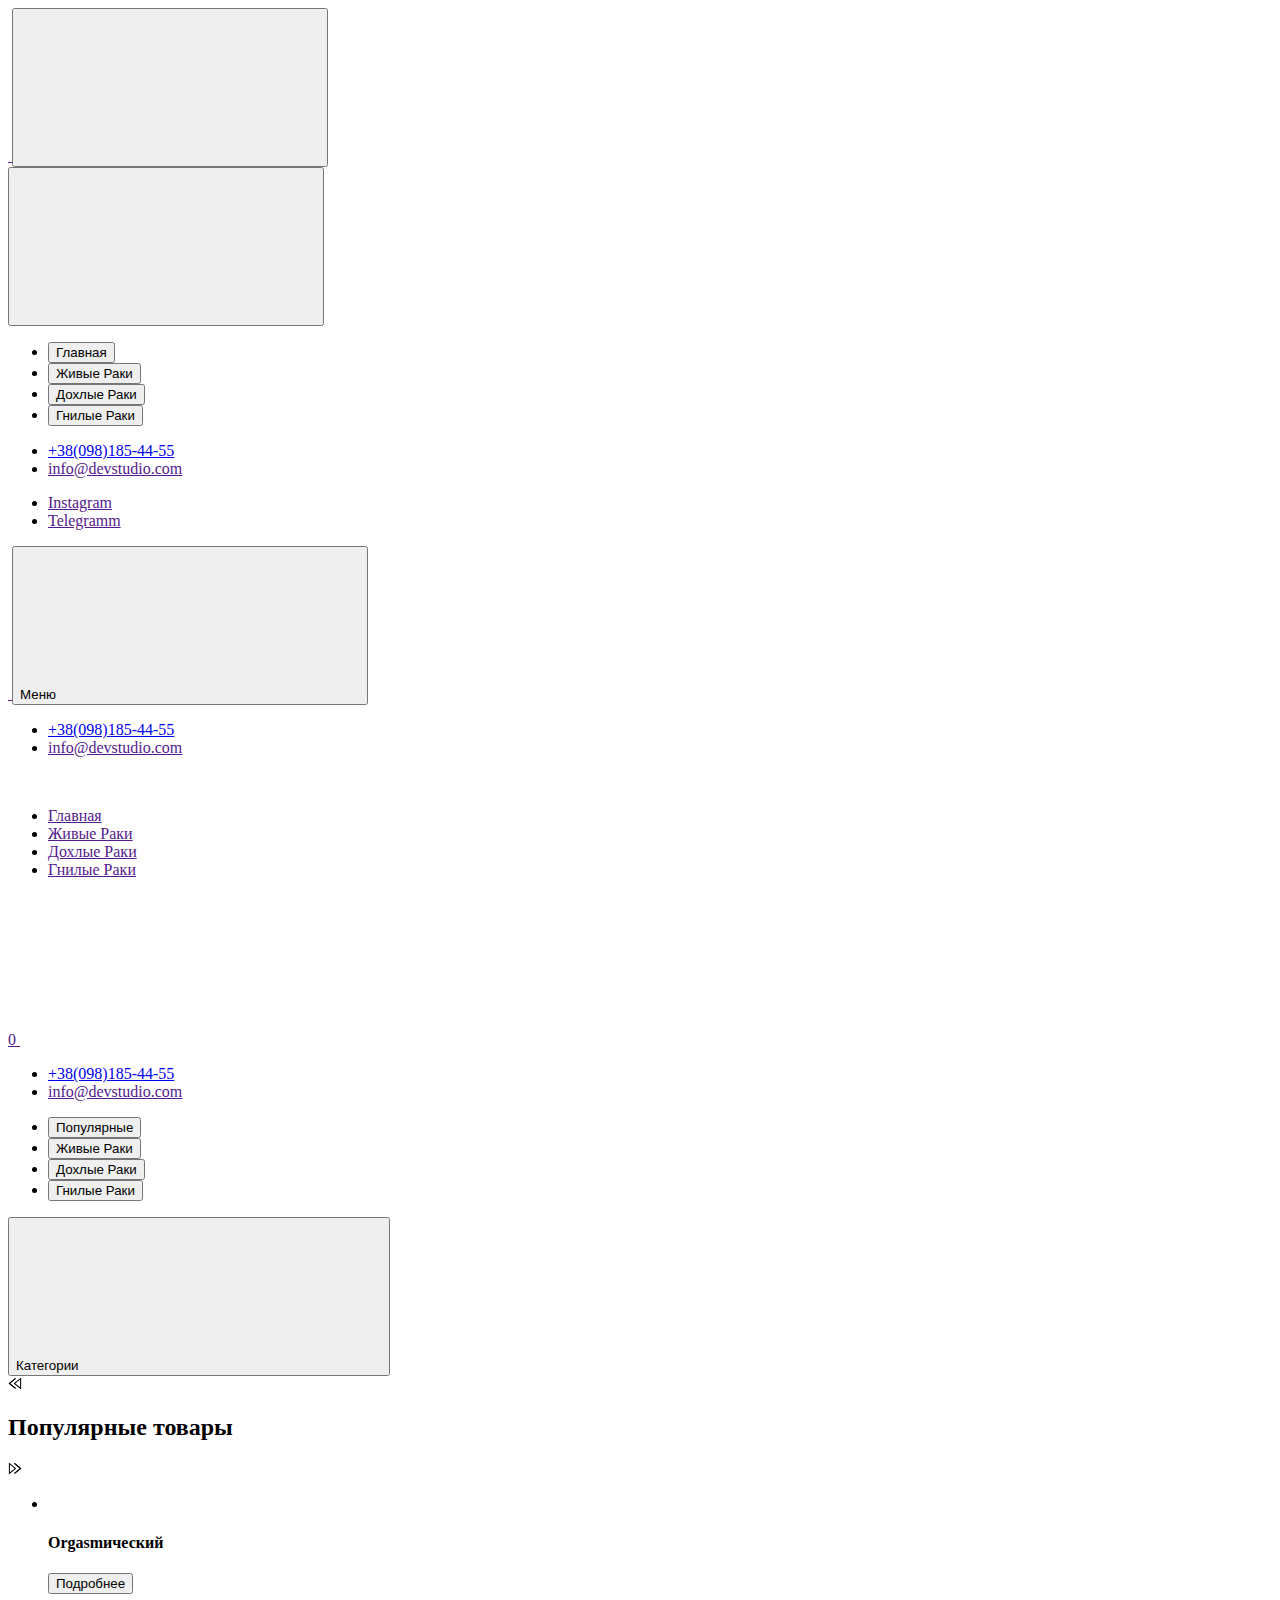
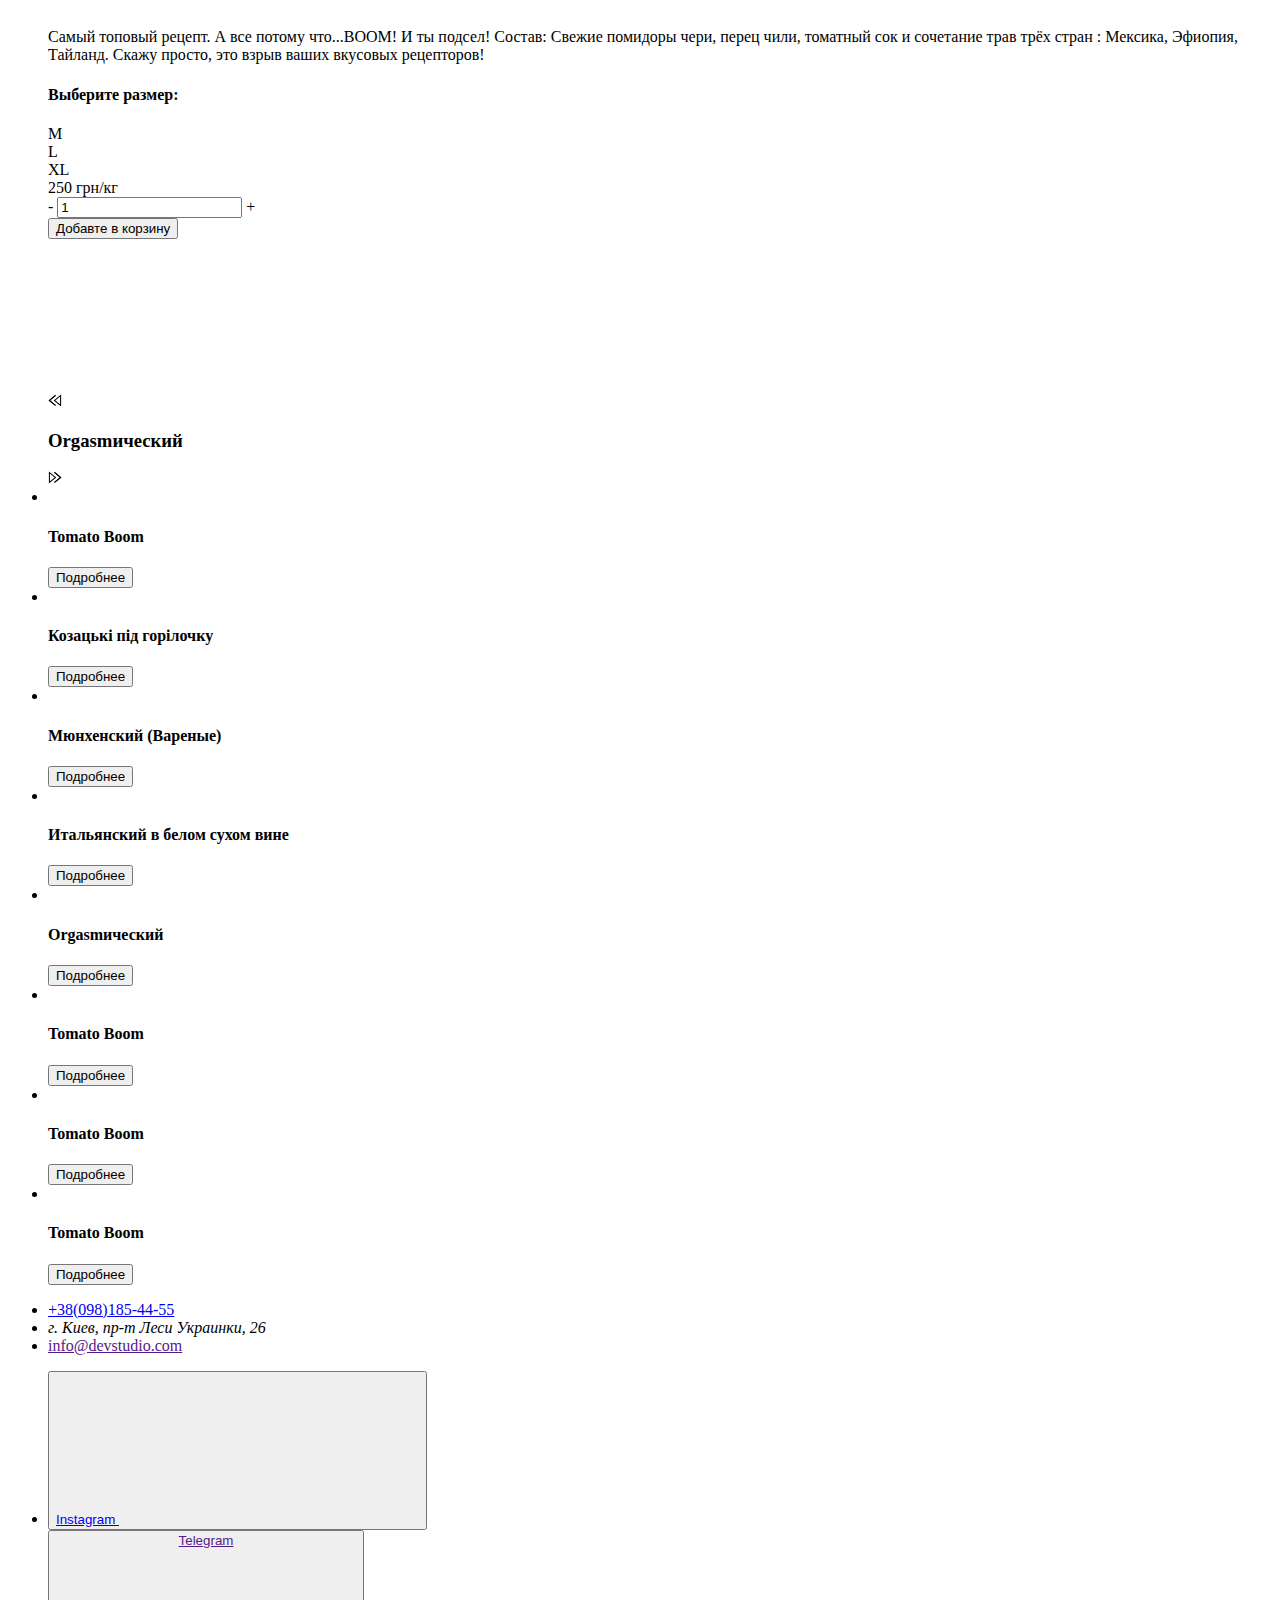
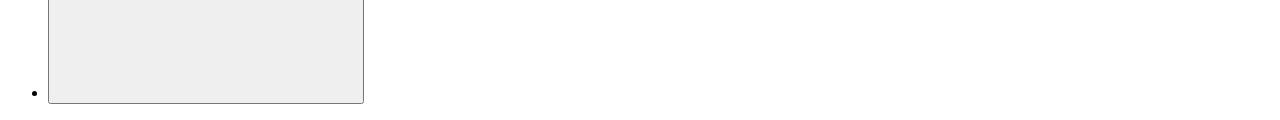
==== commit 196a3d33: "Deploying to gh-pages from @ samvel216/rack-shop@55202a3201b6c0485e1697d331ed11fb0e4d7c1c 🚀" ====
--- a/index.html
+++ b/index.html
@@ -1 +1 @@
-<!DOCTYPE html><html lang="ru"><head><meta charset="utf-8"><meta name="viewport" content="width=device-width, initial-scale=1.0"><title>Page title</title><link rel="stylesheet" href="/parcel-project-template/index.5e59c744.css"><link rel="stylesheet" href="https://cdnjs.cloudflare.com/ajax/libs/modern-normalize/1.0.0/modern-normalize.min.css" integrity="sha512-ISS7cAi1PEhQ8jnbJpJZMd29NlhNj4AWYyLOSp2CE/CsHxTCu+r+t0D2yoJudVrd0/8fTVPUVDzY5Tvli75u/g==" crossorigin><link href="https://fonts.googleapis.com/css2?family=Raleway:wght@400;500;700&family=Roboto:wght@400;500;700&display=swap" rel="stylesheet"><link rel="preconnect" href="https://fonts.googleapis.com"><link rel="preconnect" href="https://fonts.gstatic.com" crossorigin><link href="https://fonts.googleapis.com/css2?family=Edu+SA+Beginner:wght@400;500;700&family=Ibarra+Real+Nova:wght@400;700&display=swap" rel="stylesheet"></head><body> <header class="header"> <div class="container"> <div class="base-header-container"> <a href="" class="logo-link"> <img src="/parcel-project-template/40a65c59-3eff-4e97-8adf-524dd5c604ce%20(1).5172be56.png" alt="" class="logo-img"> </a> <button class="mobile-header-burger-btn"> <svg class="icon-burger"> <use href="/parcel-project-template/sprite.26acc1ea.svg#icon-menu_40px"></use> </svg> </button>   </div> <div class="mobile-header-menu-container"> <button class="mobile-header-close-button"> <svg class="mobile-header-close-icon"> <use href="/parcel-project-template/sprite.26acc1ea.svg#icon-Vector-17"></use> </svg> </button> <nav class="mobile-header-nav"> <ul class="mobile-header-nav-list"> <li class="item"> <button class="header-btn">Главная</button> </li> <li class="item"> <button class="header-btn">Живые Раки</button> </li> <li class="item"> <button class="header-btn">Дохлые Раки</button> </li> <li class="item"> <button class="header-btn">Гнилые Раки</button></li> </ul> </nav>  <ul class="mobile-header-contacts-list"> <li class="item"> <a href="tel:+38(098)185-44-55" class="link">+38(098)185-44-55</a> </li> <li class="item"> <a href="" class="link">info@devstudio.com</a> </li> </ul> <ul class="mobile-header-social-list"> <li class="item"> <a href="" class="link">Instagram</a> </li> <li class="item"> <a href="" class="link">Telegramm</a> </li> </ul> </div> <div class="desctop-header-container"> <a href="" class="logo-link"> <img src="/parcel-project-template/40a65c59-3eff-4e97-8adf-524dd5c604ce%20(1).5172be56.png" alt="" class="logo-img"> </a> <a href="" class="desctop-header-basket-link"> <span class="header-basket-span">0</span> <svg class="icon-basket"> <use href="/parcel-project-template/sprite.26acc1ea.svg#icon-cart"></use> </svg> </a> <button class="desctop-header-menu-btn">Меню <svg class="desctop-header-menu-icon"> <use href="/parcel-project-template/sprite.26acc1ea.svg#icon-circle-down"></use> </svg> </button> <ul class="desctop-header-contacts-list"> <li class="item"> <a href="tel:+38(098)185-44-55" class="link">+38(098)185-44-55</a> </li> <li class="item"> <a href="" class="link">info@devstudio.com</a> </li> </ul> </div> <div class="computer-header-container"> <a href="" class="logo-link"> <img src="/parcel-project-template/40a65c59-3eff-4e97-8adf-524dd5c604ce%20(1).5172be56.png" alt="" class="logo-img"> </a> <nav class="computer-header-nav"> <ul class="computer-header-nav-list"> <li class="item"> <a href="" class="link">Главная</a> </li> <li class="item"> <a href="" class="link">Живые Раки</a> </li> <li class="item"> <a href="" class="link">Дохлые Раки</a> </li> <li class="item"> <a href="" class="link">Гнилые Раки</a> </li></ul> </nav> <a href="" class="computer-header-basket-link"> <span class="computer-header-basket-span">0</span> <svg class="computer-icon-basket"> <use href="/parcel-project-template/sprite.26acc1ea.svg#icon-cart"></use> </svg> </a> <ul class="computer-header-contacts-list"> <li class="item"> <a href="tel:+38(098)185-44-55" class="link">+38(098)185-44-55</a> </li> <li class="item"> <a href="" class="link">info@devstudio.com</a> </li> </ul> </div> </div> </header> <main> <section class="section-hero"> <div class="img-hero-container"> <div class="container"> </div> </div> </section> <section class="product-section"> <div class="container"> <ul class="desctop-product-btn-list"> <li class="item"> <button class="product-btn">Популярные</button> </li> <li class="item"> <button class="product-btn">Живые Раки</button> </li> <li class="item"> <button class="product-btn">Дохлые Раки</button> </li> <li class="item"> <button class="product-btn">Гнилые Раки</button></li> </ul> <button class="product-category-btn">Категории <svg class="product-category-icon"> <use href="/parcel-project-template/sprite.26acc1ea.svg#icon-circle-up"></use> </svg> </button> <div class="category-container"> </div> <div class="arrow-6"> <svg width="14px" height="13px" viewbox="0 0 18 17" version="1.1" xmlns="http://www.w3.org/2000/svg" xmlns:xlink="http://www.w3.org/1999/xlink" class="arrow-margin-icon"> <g transform="translate(8.500000, 8.500000) scale(-1, 1) translate(-8.500000, -8.500000)"> <polygon class="arrow-6-pl" points="16.3746667 8.33860465 7.76133333 15.3067621 6.904 14.3175671 14.2906667 8.34246869 6.908 2.42790698 7.76 1.43613596"></polygon> <polygon class="arrow-6-pl-fixed" points="16.3746667 8.33860465 7.76133333 15.3067621 6.904 14.3175671 14.2906667 8.34246869 6.908 2.42790698 7.76 1.43613596"></polygon> <path d="M-1.48029737e-15,0.56157424 L-1.48029737e-15,16.1929159 L9.708,8.33860465 L-2.66453526e-15,0.56157424 L-1.48029737e-15,0.56157424 Z M1.33333333,3.30246869 L7.62533333,8.34246869 L1.33333333,13.4327013 L1.33333333,3.30246869 L1.33333333,3.30246869 Z"></path> </g> </svg> <h2 class="product-main-title">Популярные товары</h2> <svg width="14px" height="13px" viewbox="-1 0 18 17" version="1.1" xmlns="http://www.w3.org/2000/svg" xmlns:xlink="http://www.w3.org/1999/xlink"> <g> <polygon class="arrow-6-pl" points="16.3746667 8.33860465 7.76133333 15.3067621 6.904 14.3175671 14.2906667 8.34246869 6.908 2.42790698 7.76 1.43613596"></polygon> <polygon class="arrow-6-pl-fixed" points="16.3746667 8.33860465 7.76133333 15.3067621 6.904 14.3175671 14.2906667 8.34246869 6.908 2.42790698 7.76 1.43613596"></polygon> <path d="M-4.58892184e-16,0.56157424 L-4.58892184e-16,16.1929159 L9.708,8.33860465 L-1.64313008e-15,0.56157424 L-4.58892184e-16,0.56157424 Z M1.33333333,3.30246869 L7.62533333,8.34246869 L1.33333333,13.4327013 L1.33333333,3.30246869 L1.33333333,3.30246869 Z"></path> </g> </svg> </div> <ul class="product-popular-list"> <li class="item"> <div class="product-card-container"> <img src="/parcel-project-template/9c4721fbb621d43e630199d13e42daae-quality_100Xresize_crop_1Xallow_enlarge_0Xw_680Xh_510.12fd7b69.jpg" alt=""> <div class="product-card-text-container"> <h4 class="product-card-title">Tomato Boom</h4> <button class="product-card-btn product-card-btn1">Подробнее</button> </div> </div> <div class="product-card-info-container"> <div class="product-card-img-container"> <img src="/parcel-project-template/9c4721fbb621d43e630199d13e42daae-quality_100Xresize_crop_1Xallow_enlarge_0Xw_680Xh_510.12fd7b69.jpg" alt="" class="product-info-img"> </div> <p class="product-card-info-text">Cамый топовый рецепт. А все потому что...BOOM! И ты подсел! Состав: Свежие помидоры чери, перец чили, томатный сок и сочетание трав трёх стран : Мексика, Эфиопия, Тайланд. Скажу просто, это взрыв ваших вкусовых рецепторов!</p> <h4 class="product-size-title">Выберите размер:</h4> <div class="product-size-container"> <div class="product-size">M</div> <div class="product-size">L</div> <div class="product-size">XL</div> </div> <div class="product-price-container"> <span class="product-price">250</span> <span class="product-text-price">грн/кг</span> </div> <div class="product-basket-container"> <div class="product-basket-input-container"> <span class="product-basket-input-text">-</span> <input type="number" value="1" class="product-basket-input"> <span class="product-basket-input-text">+</span> </div> <button class="product-basket-btn">Добавте в корзину</button> <div class="product-close-container"> <div class="product-close-link"> <svg class="product-close-icon"> <use href="/parcel-project-template/sprite.26acc1ea.svg#icon-circle-left"></use> </svg> </div> </div> <div class="arrow-6"> <svg width="14px" height="13px" viewbox="0 0 18 17" version="1.1" xmlns="http://www.w3.org/2000/svg" xmlns:xlink="http://www.w3.org/1999/xlink" class="arrow-margin-icon"> <g transform="translate(8.500000, 8.500000) scale(-1, 1) translate(-8.500000, -8.500000)"> <polygon class="arrow-6-pl" points="16.3746667 8.33860465 7.76133333 15.3067621 6.904 14.3175671 14.2906667 8.34246869 6.908 2.42790698 7.76 1.43613596"></polygon> <polygon class="arrow-6-pl-fixed" points="16.3746667 8.33860465 7.76133333 15.3067621 6.904 14.3175671 14.2906667 8.34246869 6.908 2.42790698 7.76 1.43613596"></polygon> <path d="M-1.48029737e-15,0.56157424 L-1.48029737e-15,16.1929159 L9.708,8.33860465 L-2.66453526e-15,0.56157424 L-1.48029737e-15,0.56157424 Z M1.33333333,3.30246869 L7.62533333,8.34246869 L1.33333333,13.4327013 L1.33333333,3.30246869 L1.33333333,3.30246869 Z"></path> </g> </svg> <h2 class="product-main-title">TOMATO BOOM</h2> <svg width="14px" height="13px" viewbox="-1 0 18 17" version="1.1" xmlns="http://www.w3.org/2000/svg" xmlns:xlink="http://www.w3.org/1999/xlink"> <g> <polygon class="arrow-6-pl" points="16.3746667 8.33860465 7.76133333 15.3067621 6.904 14.3175671 14.2906667 8.34246869 6.908 2.42790698 7.76 1.43613596"></polygon> <polygon class="arrow-6-pl-fixed" points="16.3746667 8.33860465 7.76133333 15.3067621 6.904 14.3175671 14.2906667 8.34246869 6.908 2.42790698 7.76 1.43613596"></polygon> <path d="M-4.58892184e-16,0.56157424 L-4.58892184e-16,16.1929159 L9.708,8.33860465 L-1.64313008e-15,0.56157424 L-4.58892184e-16,0.56157424 Z M1.33333333,3.30246869 L7.62533333,8.34246869 L1.33333333,13.4327013 L1.33333333,3.30246869 L1.33333333,3.30246869 Z"></path> </g> </svg> </div> </div> </div> </li> <li class="item"> <div class="product-card-container"> <img src="/parcel-project-template/9c4721fbb621d43e630199d13e42daae-quality_100Xresize_crop_1Xallow_enlarge_0Xw_680Xh_510.12fd7b69.jpg" alt=""> <div class="product-card-text-container"> <h4 class="product-card-title">Tomato Boom</h4> <button class="product-card-btn">Подробнее</button> </div> </div> </li> <li class="item"> <div class="product-card-container"> <img src="/parcel-project-template/9c4721fbb621d43e630199d13e42daae-quality_100Xresize_crop_1Xallow_enlarge_0Xw_680Xh_510.12fd7b69.jpg" alt=""> <div class="product-card-text-container"> <h4 class="product-card-title">Tomato Boom</h4> <button class="product-card-btn">Подробнее</button> </div> </div> </li> <li class="item"> <div class="product-card-container"> <img src="/parcel-project-template/9c4721fbb621d43e630199d13e42daae-quality_100Xresize_crop_1Xallow_enlarge_0Xw_680Xh_510.12fd7b69.jpg" alt=""> <div class="product-card-text-container"> <h4 class="product-card-title">Tomato Boom</h4> <button class="product-card-btn">Подробнее</button> </div> </div> </li> <li class="item"> <div class="product-card-container"> <img src="/parcel-project-template/9c4721fbb621d43e630199d13e42daae-quality_100Xresize_crop_1Xallow_enlarge_0Xw_680Xh_510.12fd7b69.jpg" alt=""> <div class="product-card-text-container"> <h4 class="product-card-title">Tomato Boom</h4> <button class="product-card-btn">Подробнее</button> </div> </div> </li> <li class="item"> <div class="product-card-container"> <img src="/parcel-project-template/9c4721fbb621d43e630199d13e42daae-quality_100Xresize_crop_1Xallow_enlarge_0Xw_680Xh_510.12fd7b69.jpg" alt=""> <div class="product-card-text-container"> <h4 class="product-card-title">Tomato Boom</h4> <button class="product-card-btn">Подробнее</button> </div> </div> </li> <li class="item"> <div class="product-card-container"> <img src="/parcel-project-template/9c4721fbb621d43e630199d13e42daae-quality_100Xresize_crop_1Xallow_enlarge_0Xw_680Xh_510.12fd7b69.jpg" alt=""> <div class="product-card-text-container"> <h4 class="product-card-title">Tomato Boom</h4> <button class="product-card-btn">Подробнее</button> </div> </div> </li> <li class="item"> <div class="product-card-container"> <img src="/parcel-project-template/9c4721fbb621d43e630199d13e42daae-quality_100Xresize_crop_1Xallow_enlarge_0Xw_680Xh_510.12fd7b69.jpg" alt=""> <div class="product-card-text-container"> <h4 class="product-card-title">Tomato Boom</h4> <button class="product-card-btn">Подробнее</button> </div> </div> </li> <li class="item"> <div class="product-card-container"> <img src="/parcel-project-template/9c4721fbb621d43e630199d13e42daae-quality_100Xresize_crop_1Xallow_enlarge_0Xw_680Xh_510.12fd7b69.jpg" alt=""> <div class="product-card-text-container"> <h4 class="product-card-title">Tomato Boom</h4> <button class="product-card-btn">Подробнее</button> </div> </div> </li> </ul> </div> </section> </main> <footer> <footer class="footer"> <div class="container"> <div class="footer-contacts-container"> <ul class="footer-contacts-list"> <li class="item"> <a href="tel:+38(098)185-44-55" class="link">+38(098)185-44-55</a> </li> <li class="item"> <address class="link">г. Киев, пр-т Леси Украинки, 26</address> </li> <li class="item"> <a href="" class="link mail-link">info@devstudio.com</a> </li> </ul> </div> <ul class="footer-social-list"> <li class="item"> <button class="footer-social-btn"> <a href="https://www.instagram.com/" class="link"> Instagram <svg class="footer-social-icon instagram-icon"> <use href="/parcel-project-template/sprite.26acc1ea.svg#icon-instagram"></use> </svg> </a> </button> </li> <li class="item telegramm-item"> <button class="footer-social-btn"> <a href="" class="link"> Telegram <div class="footer-social-icon-container"> <svg class="footer-social-icon telegramm-icon"> <use href="/parcel-project-template/sprite.26acc1ea.svg#icon-telegram"></use> </svg> </div> </a> </button> </li> </ul> </div> </footer> </footer> <script src="/parcel-project-template/index.99ef32c1.js"></script> </body></html>+<!DOCTYPE html><html lang="ru"><head><meta charset="utf-8"><meta name="viewport" content="width=device-width, initial-scale=1.0"><title>Page title</title><link rel="stylesheet" href="/parcel-project-template/index.83119bbe.css"><link rel="stylesheet" href="https://cdnjs.cloudflare.com/ajax/libs/modern-normalize/1.0.0/modern-normalize.min.css" integrity="sha512-ISS7cAi1PEhQ8jnbJpJZMd29NlhNj4AWYyLOSp2CE/CsHxTCu+r+t0D2yoJudVrd0/8fTVPUVDzY5Tvli75u/g==" crossorigin><link href="https://fonts.googleapis.com/css2?family=Raleway:wght@400;500;700&family=Roboto:wght@400;500;700&display=swap" rel="stylesheet"><link rel="preconnect" href="https://fonts.googleapis.com"><link rel="preconnect" href="https://fonts.gstatic.com" crossorigin><link href="https://fonts.googleapis.com/css2?family=Edu+SA+Beginner:wght@400;500;700&family=Ibarra+Real+Nova:wght@400;700&display=swap" rel="stylesheet"></head><body> <header class="header"> <div class="container"> <div class="base-header-container"> <a href="" class="logo-link"> <img src="/parcel-project-template/40a65c59-3eff-4e97-8adf-524dd5c604ce%20(1).5172be56.png" alt="" class="logo-img"> </a> <button class="mobile-header-burger-btn"> <svg class="icon-burger"> <use href="/parcel-project-template/sprite.26acc1ea.svg#icon-menu_40px"></use> </svg> </button>   </div> <div class="mobile-header-menu-container"> <button class="mobile-header-close-button"> <svg class="mobile-header-close-icon"> <use href="/parcel-project-template/sprite.26acc1ea.svg#icon-Vector-17"></use> </svg> </button> <nav class="mobile-header-nav"> <ul class="mobile-header-nav-list"> <li class="item"> <button class="header-btn">Главная</button> </li> <li class="item"> <button class="header-btn">Живые Раки</button> </li> <li class="item"> <button class="header-btn">Дохлые Раки</button> </li> <li class="item"> <button class="header-btn">Гнилые Раки</button></li> </ul> </nav>  <ul class="mobile-header-contacts-list"> <li class="item"> <a href="tel:+38(098)185-44-55" class="link">+38(098)185-44-55</a> </li> <li class="item"> <a href="" class="link">info@devstudio.com</a> </li> </ul> <ul class="mobile-header-social-list"> <li class="item"> <a href="" class="link">Instagram</a> </li> <li class="item"> <a href="" class="link">Telegramm</a> </li> </ul> </div> <div class="desctop-header-container"> <a href="" class="logo-link"> <img src="/parcel-project-template/40a65c59-3eff-4e97-8adf-524dd5c604ce%20(1).5172be56.png" alt="" class="logo-img"> </a>  <button class="desctop-header-menu-btn">Меню <svg class="desctop-header-menu-icon"> <use href="/parcel-project-template/sprite.26acc1ea.svg#icon-circle-down"></use> </svg> </button> <ul class="desctop-header-contacts-list"> <li class="item"> <a href="tel:+38(098)185-44-55" class="link">+38(098)185-44-55</a> </li> <li class="item"> <a href="" class="link">info@devstudio.com</a> </li> </ul> </div> <div class="computer-header-container"> <a href="" class="logo-link"> <img src="/parcel-project-template/40a65c59-3eff-4e97-8adf-524dd5c604ce%20(1).5172be56.png" alt="" class="logo-img"> </a> <nav class="computer-header-nav"> <ul class="computer-header-nav-list"> <li class="item"> <a href="" class="link">Главная</a> </li> <li class="item"> <a href="" class="link">Живые Раки</a> </li> <li class="item"> <a href="" class="link">Дохлые Раки</a> </li> <li class="item"> <a href="" class="link">Гнилые Раки</a> </li></ul> </nav> <a href="" class="computer-header-basket-link"> <span class="computer-header-basket-span">0</span> <svg class="computer-icon-basket"> <use href="/parcel-project-template/sprite.26acc1ea.svg#icon-cart"></use> </svg> </a> <ul class="computer-header-contacts-list"> <li class="item"> <a href="tel:+38(098)185-44-55" class="link">+38(098)185-44-55</a> </li> <li class="item"> <a href="" class="link">info@devstudio.com</a> </li> </ul> </div> </div> </header> <main> <section class="section-hero"> <div class="img-hero-container"> <div class="container"> </div> </div> </section> <section class="product-section"> <div class="container"> <ul class="desctop-product-btn-list"> <li class="item"> <button class="product-btn">Популярные</button> </li> <li class="item"> <button class="product-btn">Живые Раки</button> </li> <li class="item"> <button class="product-btn">Дохлые Раки</button> </li> <li class="item"> <button class="product-btn">Гнилые Раки</button></li> </ul> <button class="product-category-btn">Категории <svg class="product-category-icon"> <use href="/parcel-project-template/sprite.26acc1ea.svg#icon-circle-up"></use> </svg> </button> <div class="category-container"> </div> <div class="arrow-6"> <div class="left-arrow-main-title" id="title-1"> <svg width="14px" height="13px" viewbox="0 0 18 17" version="1.1" xmlns="http://www.w3.org/2000/svg" xmlns:xlink="http://www.w3.org/1999/xlink" class="arrow-margin-icon"> <g transform="translate(8.500000, 8.500000) scale(-1, 1) translate(-8.500000, -8.500000)"> <polygon class="arrow-6-pl" points="16.3746667 8.33860465 7.76133333 15.3067621 6.904 14.3175671 14.2906667 8.34246869 6.908 2.42790698 7.76 1.43613596"></polygon> <polygon class="arrow-6-pl-fixed" points="16.3746667 8.33860465 7.76133333 15.3067621 6.904 14.3175671 14.2906667 8.34246869 6.908 2.42790698 7.76 1.43613596"></polygon> <path d="M-1.48029737e-15,0.56157424 L-1.48029737e-15,16.1929159 L9.708,8.33860465 L-2.66453526e-15,0.56157424 L-1.48029737e-15,0.56157424 Z M1.33333333,3.30246869 L7.62533333,8.34246869 L1.33333333,13.4327013 L1.33333333,3.30246869 L1.33333333,3.30246869 Z"></path> </g> </svg> </div> <h2 class="product-main-title" id="title-1">Популярные товары</h2> <div class="right-arrow-main-title" id="title-1"> <svg width="14px" height="13px" viewbox="-1 0 18 17" version="1.1" xmlns="http://www.w3.org/2000/svg" xmlns:xlink="http://www.w3.org/1999/xlink"> <g> <polygon class="arrow-6-pl" points="16.3746667 8.33860465 7.76133333 15.3067621 6.904 14.3175671 14.2906667 8.34246869 6.908 2.42790698 7.76 1.43613596"></polygon> <polygon class="arrow-6-pl-fixed" points="16.3746667 8.33860465 7.76133333 15.3067621 6.904 14.3175671 14.2906667 8.34246869 6.908 2.42790698 7.76 1.43613596"></polygon> <path d="M-4.58892184e-16,0.56157424 L-4.58892184e-16,16.1929159 L9.708,8.33860465 L-1.64313008e-15,0.56157424 L-4.58892184e-16,0.56157424 Z M1.33333333,3.30246869 L7.62533333,8.34246869 L1.33333333,13.4327013 L1.33333333,3.30246869 L1.33333333,3.30246869 Z"></path> </g> </svg> </div> </div> <ul class="product-popular-list"> <li class="item item1"> <div class="product-card-container"> <img src="https://lipinskieraki.com/uploads/receipts/2dac2e07247485bf5bf9daf249ecdb68.jpg" alt="" class="product-card-img"> <div class="product-card-text-container"> <h4 class="product-card-title">Orgasmический</h4> <button class="product-card-btn" id="popular-1">Подробнее</button> </div> </div> <div class="product-card-info-container"> <div class="product-card-img-container"> <img src="https://lipinskieraki.com/uploads/receipts/e8e3836b0d6eb6696c6277ce6f7d42f0.jpeg" alt="" class="product-info-img"> </div> <div class="filler-container"></div> <p class="product-card-info-text">Cамый топовый рецепт. А все потому что...BOOM! И ты подсел! Состав: Свежие помидоры чери, перец чили, томатный сок и сочетание трав трёх стран : Мексика, Эфиопия, Тайланд. Скажу просто, это взрыв ваших вкусовых рецепторов!</p> <h4 class="product-size-title">Выберите размер:</h4> <div class="product-size-container"> <div class="product-size product-size-m">M</div> <div class="product-size product-size-l">L</div> <div class="product-size product-size-xl">XL</div> </div> <div class="product-price-container"> <span class="product-price">250</span> <span class="product-text-price">грн/кг</span> </div> <div class="product-basket-container"> <div class="product-basket-input-container"> <span class="product-basket-input-text">-</span> <input type="number" value="1" class="product-basket-input"> <span class="product-basket-input-text">+</span> </div> <button class="product-basket-btn">Добавте в корзину</button> <div class="product-close-container"> <div class="product-close-link"> <svg class="product-close-icon"> <use href="/parcel-project-template/sprite.26acc1ea.svg#icon-circle-left"></use> </svg> </div> </div> <div class="arrow-6"> <div class="arrow-left-icon"> <svg width="14px" height="13px" viewbox="0 0 18 17" version="1.1" xmlns="http://www.w3.org/2000/svg" xmlns:xlink="http://www.w3.org/1999/xlink" class="arrow-margin-icon"> <g transform="translate(8.500000, 8.500000) scale(-1, 1) translate(-8.500000, -8.500000)"> <polygon class="arrow-6-pl" points="16.3746667 8.33860465 7.76133333 15.3067621 6.904 14.3175671 14.2906667 8.34246869 6.908 2.42790698 7.76 1.43613596"></polygon> <polygon class="arrow-6-pl-fixed" points="16.3746667 8.33860465 7.76133333 15.3067621 6.904 14.3175671 14.2906667 8.34246869 6.908 2.42790698 7.76 1.43613596"></polygon> <path d="M-1.48029737e-15,0.56157424 L-1.48029737e-15,16.1929159 L9.708,8.33860465 L-2.66453526e-15,0.56157424 L-1.48029737e-15,0.56157424 Z M1.33333333,3.30246869 L7.62533333,8.34246869 L1.33333333,13.4327013 L1.33333333,3.30246869 L1.33333333,3.30246869 Z"></path> </g> </svg> </div> <h3 class="product-modal-card-title">Orgasmический</h3> <div class="arrow-right-icon"> <svg width="14px" height="13px" viewbox="-1 0 18 17" version="1.1" xmlns="http://www.w3.org/2000/svg" xmlns:xlink="http://www.w3.org/1999/xlink"> <g> <polygon class="arrow-6-pl" points="16.3746667 8.33860465 7.76133333 15.3067621 6.904 14.3175671 14.2906667 8.34246869 6.908 2.42790698 7.76 1.43613596"></polygon> <polygon class="arrow-6-pl-fixed" points="16.3746667 8.33860465 7.76133333 15.3067621 6.904 14.3175671 14.2906667 8.34246869 6.908 2.42790698 7.76 1.43613596"></polygon> <path d="M-4.58892184e-16,0.56157424 L-4.58892184e-16,16.1929159 L9.708,8.33860465 L-1.64313008e-15,0.56157424 L-4.58892184e-16,0.56157424 Z M1.33333333,3.30246869 L7.62533333,8.34246869 L1.33333333,13.4327013 L1.33333333,3.30246869 L1.33333333,3.30246869 Z"></path> </g> </svg> </div> </div> </div> </div> </li> <li class="item"> <div class="product-card-container"> <img src="https://lipinskieraki.com/uploads/receipts/e8e3836b0d6eb6696c6277ce6f7d42f0.jpeg" alt="" class="product-card-img"> <div class="product-card-text-container"> <h4 class="product-card-title">Tomato Boom</h4> <button class="product-card-btn" id="popular-2">Подробнее</button> </div> </div> </li> <li class="item"> <div class="product-card-container"> <img src="https://lipinskieraki.com/uploads/receipts/81a5e6e8df6108102d18a74d9c860c8d.jpg" alt="" class="product-card-img"> <div class="product-card-text-container"> <h4 class="product-card-title">Козацькі під горілочку</h4> <button class="product-card-btn" id="popular-3">Подробнее</button> </div> </div> </li> <li class="item"> <div class="product-card-container"> <img src="https://lipinskieraki.com/uploads/receipts/a031aefb08337a5f9c0df8b59435ff3c.jpeg" alt="" class="product-card-img"> <div class="product-card-text-container"> <h4 class="product-card-title">Мюнхенский (Вареные)</h4> <button class="product-card-btn" id="popular-4">Подробнее</button> </div> </div> </li> <li class="item"> <div class="product-card-container"> <img src="https://lipinskieraki.com/uploads/receipts/e8e3836b0d6eb6696c6277ce6f7d42f0.jpeg" alt="" class="product-card-img"> <div class="product-card-text-container"> <h4 class="product-card-title">Итальянский в белом сухом вине</h4> <button class="product-card-btn" id="popular-5">Подробнее</button> </div> </div> </li> <li class="item"> <div class="product-card-container"> <img src="https://lipinskieraki.com/uploads/receipts/ebce1bd119bc1f1efed78c525d78a852.jpeg" alt="" class="product-card-img"> <div class="product-card-text-container"> <h4 class="product-card-title">Orgasmический</h4> <button class="product-card-btn" id="popular-6">Подробнее</button> </div> </div> </li> <li class="item"> <div class="product-card-container"> <img src="https://lipinskieraki.com/uploads/receipts/81a5e6e8df6108102d18a74d9c860c8d.jpg" alt="" class="product-card-img"> <div class="product-card-text-container"> <h4 class="product-card-title">Tomato Boom</h4> <button class="product-card-btn" id="popular-7">Подробнее</button> </div> </div> </li> <li class="item"> <div class="product-card-container"> <img src="https://lipinskieraki.com/uploads/receipts/a031aefb08337a5f9c0df8b59435ff3c.jpeg" alt="" class="product-card-img"> <div class="product-card-text-container"> <h4 class="product-card-title">Tomato Boom</h4> <button class="product-card-btn" id="popular-8">Подробнее</button> </div> </div> </li> <li class="item"> <div class="product-card-container"> <img src="https://lipinskieraki.com/uploads/receipts/a031aefb08337a5f9c0df8b59435ff3c.jpeg" alt="" class="product-card-img"> <div class="product-card-text-container"> <h4 class="product-card-title">Tomato Boom</h4> <button class="product-card-btn" id="popular-9">Подробнее</button> </div> </div> </li> </ul> </div> </section> </main> <footer> <footer class="footer"> <div class="container"> <div class="footer-contacts-container"> <ul class="footer-contacts-list"> <li class="item"> <a href="tel:+38(098)185-44-55" class="link">+38(098)185-44-55</a> </li> <li class="item"> <address class="link">г. Киев, пр-т Леси Украинки, 26</address> </li> <li class="item"> <a href="" class="link mail-link">info@devstudio.com</a> </li> </ul> </div> <ul class="footer-social-list"> <li class="item"> <button class="footer-social-btn"> <a href="https://www.instagram.com/" class="link"> Instagram <svg class="footer-social-icon instagram-icon"> <use href="/parcel-project-template/sprite.26acc1ea.svg#icon-instagram"></use> </svg> </a> </button> </li> <li class="item telegramm-item"> <button class="footer-social-btn"> <a href="" class="link"> Telegram <div class="footer-social-icon-container"> <svg class="footer-social-icon telegramm-icon"> <use href="/parcel-project-template/sprite.26acc1ea.svg#icon-telegram"></use> </svg> </div> </a> </button> </li> </ul> </div> </footer> </footer> <script type="module" src="/parcel-project-template/index.f282a443.js"></script><script src="/parcel-project-template/index.ee0a2a81.js" nomodule="" defer></script> </body></html>